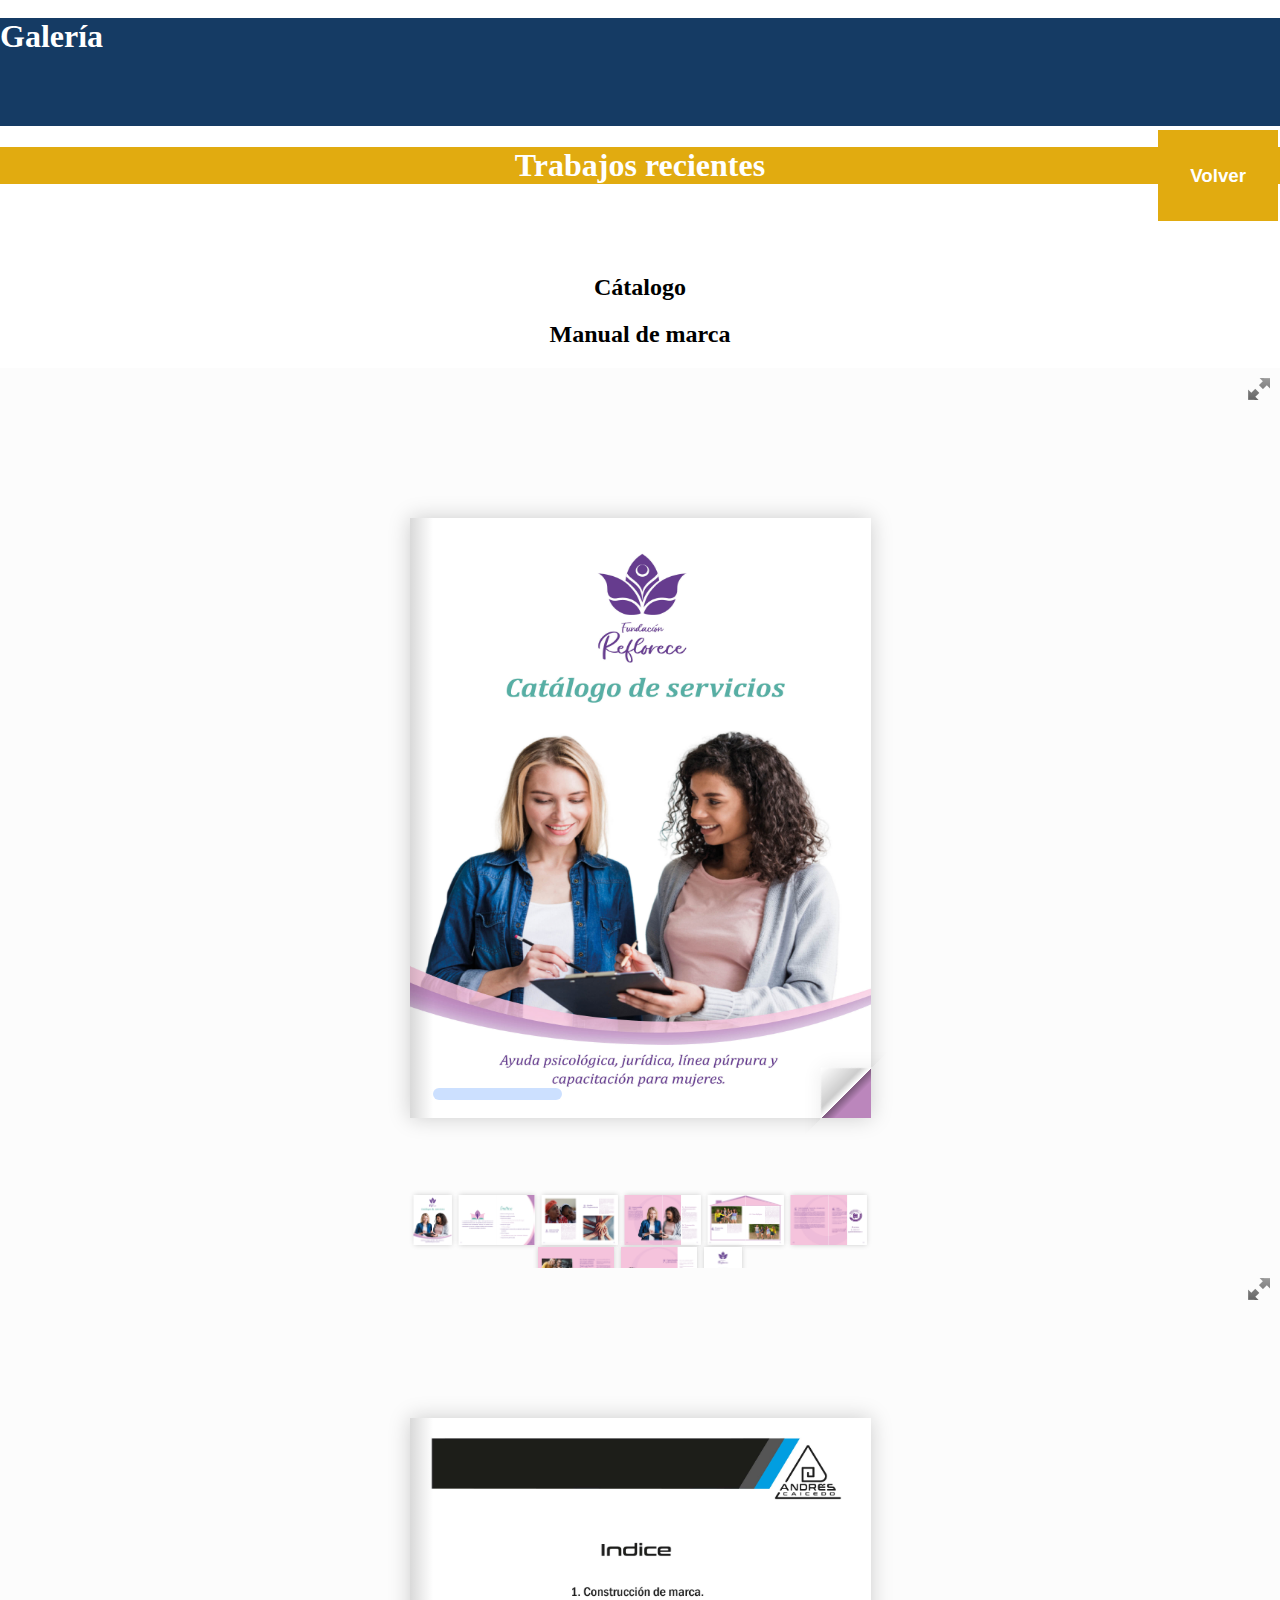
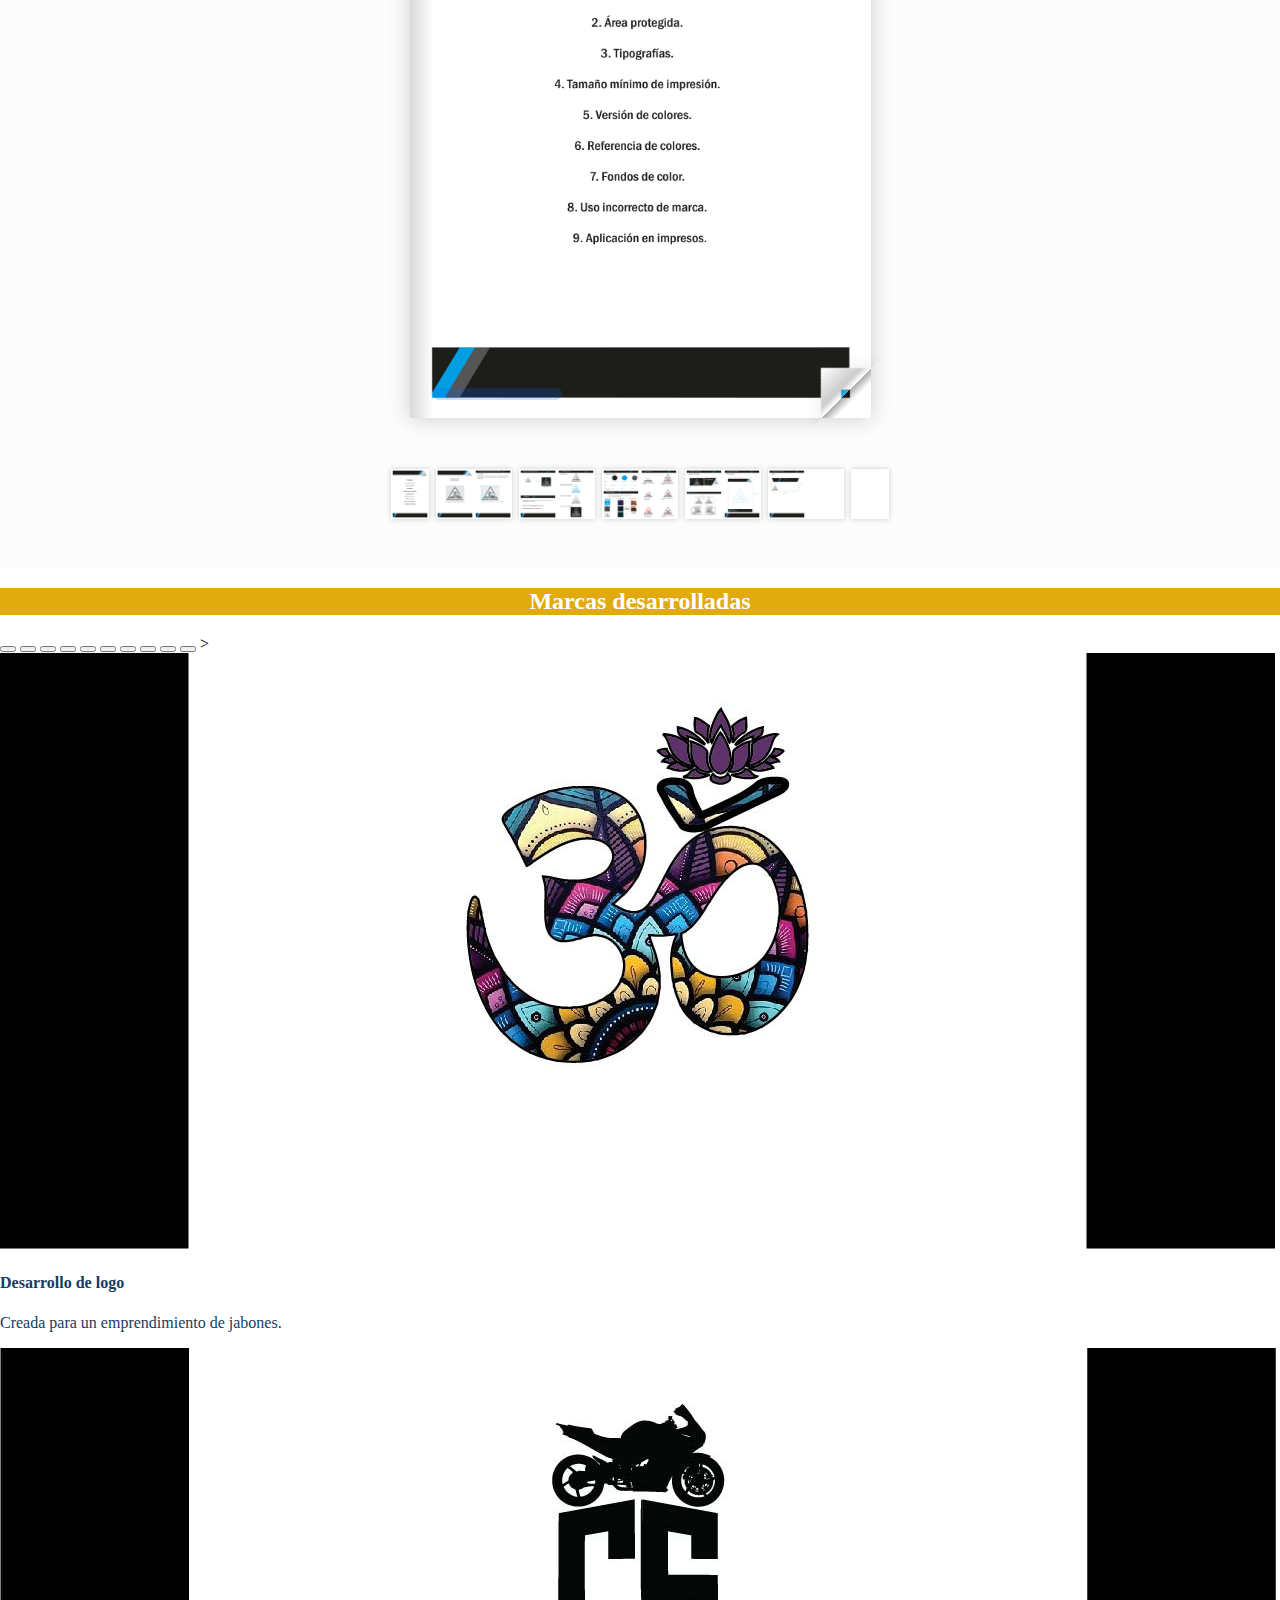
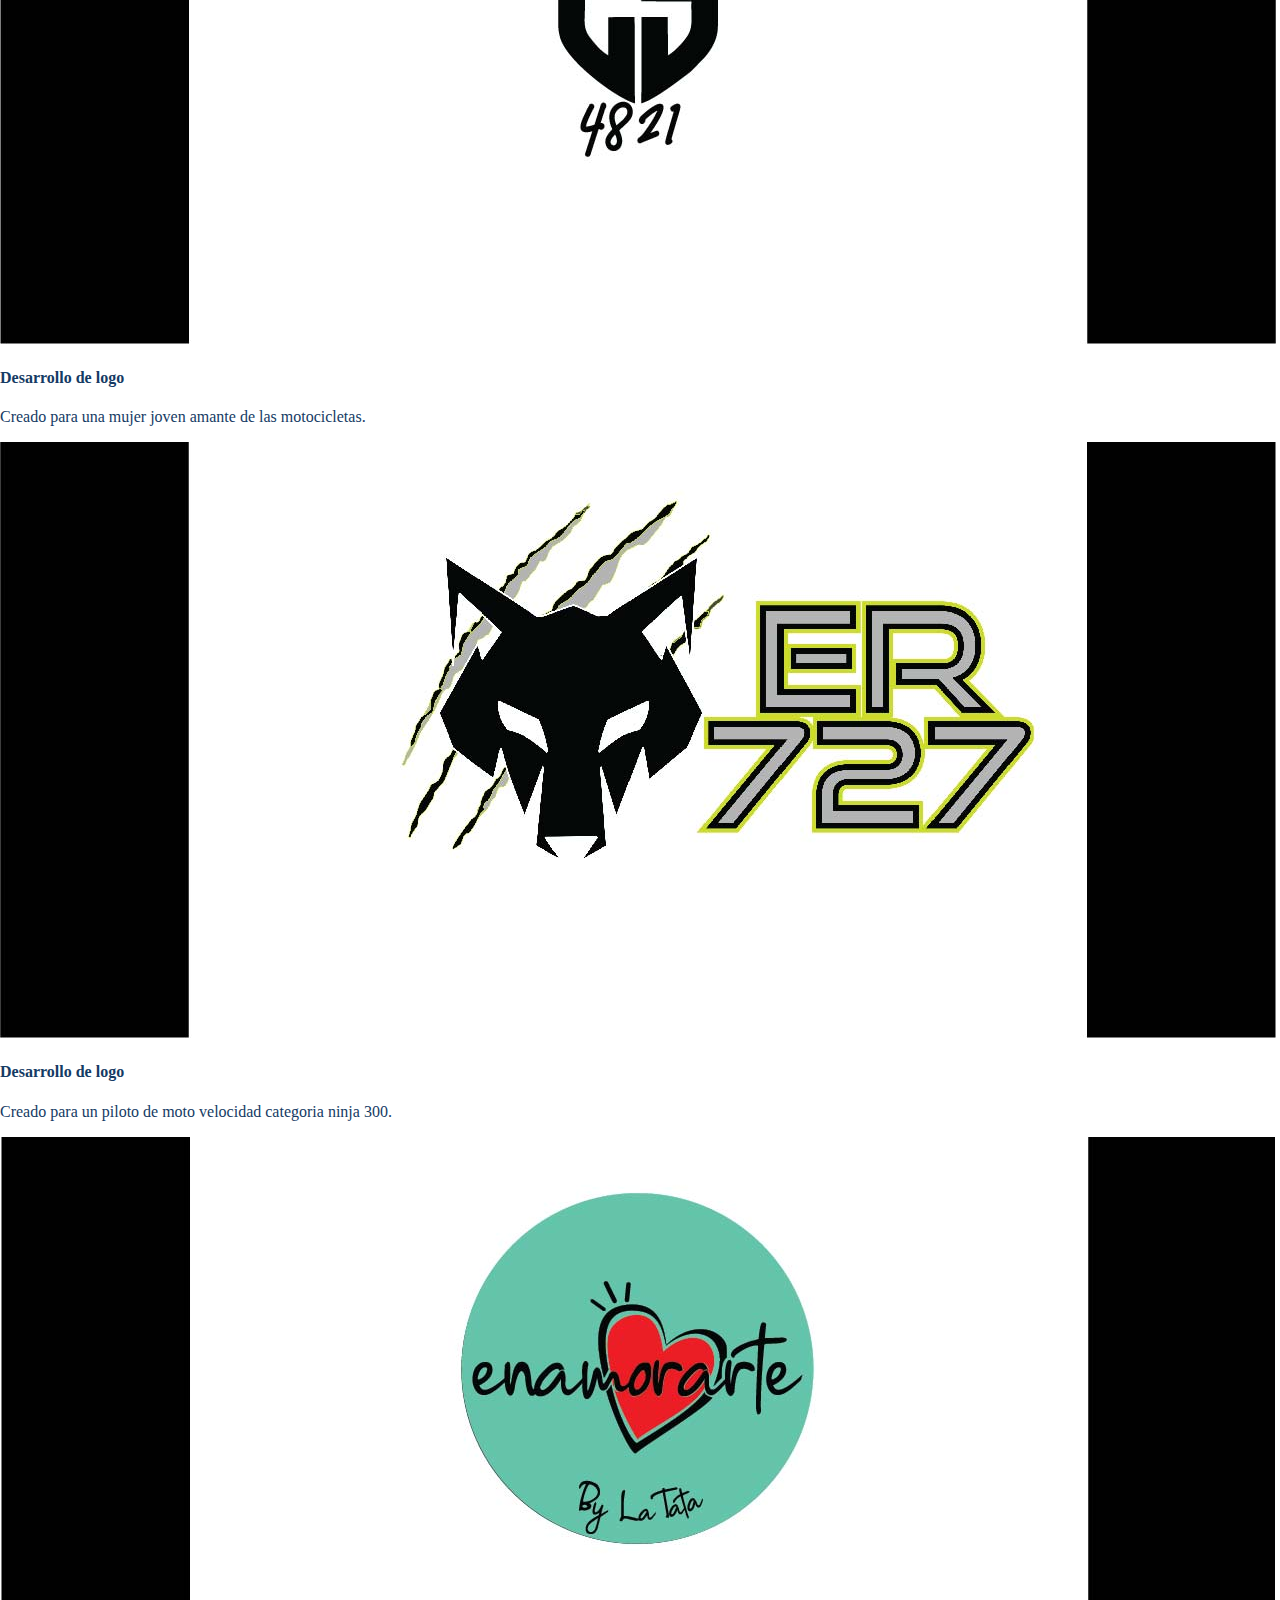
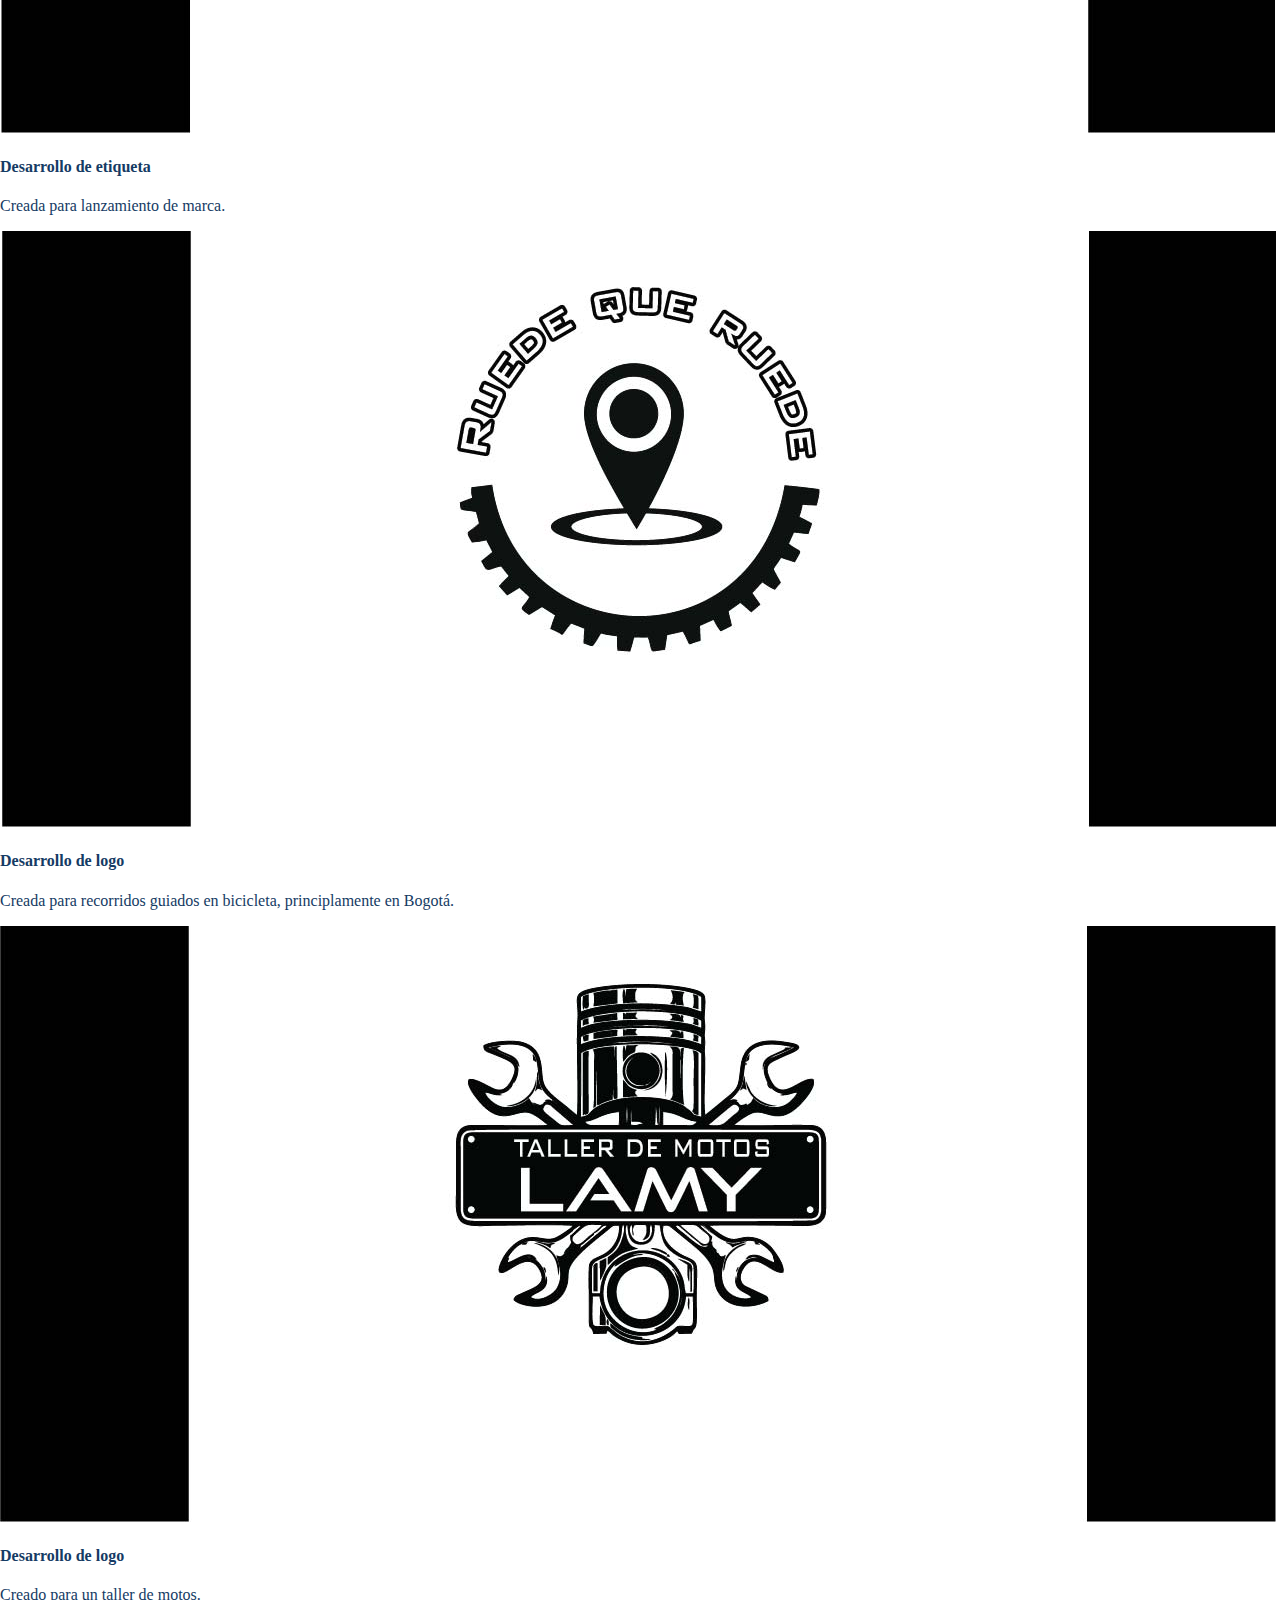
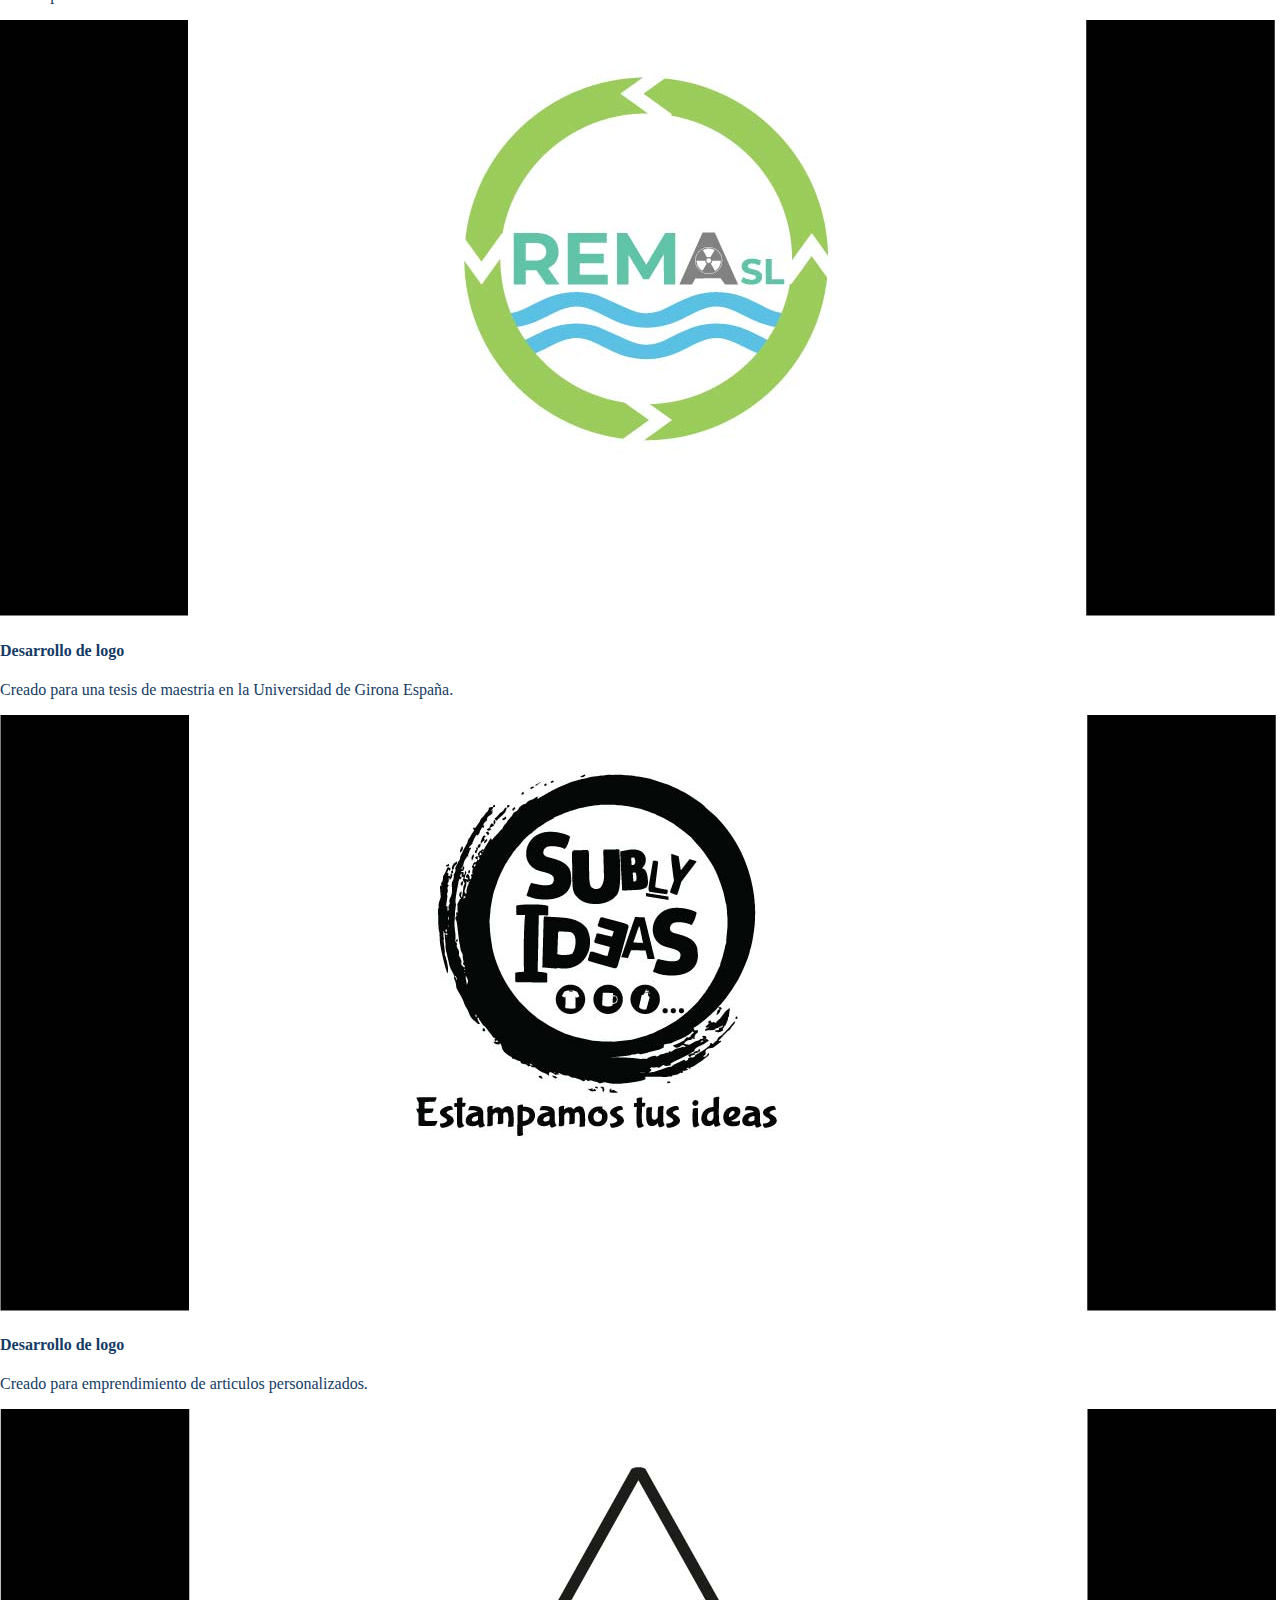
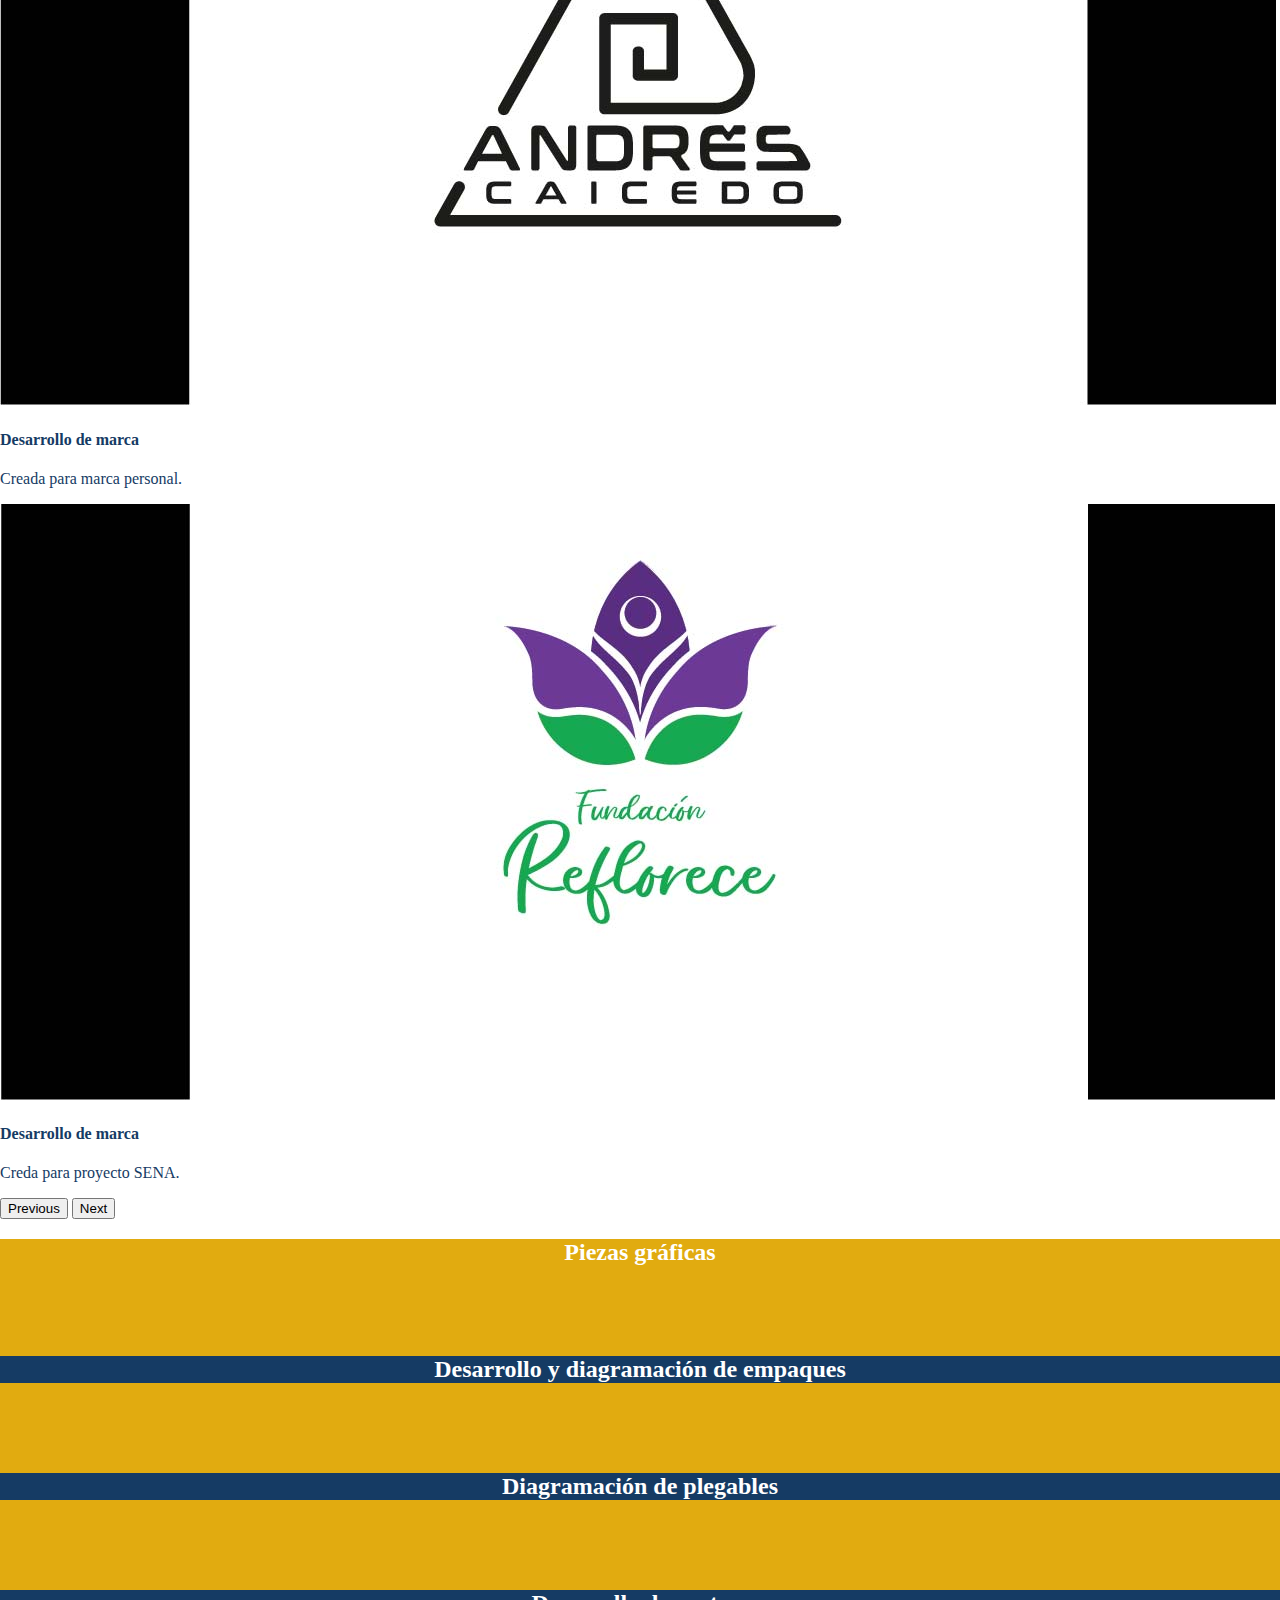
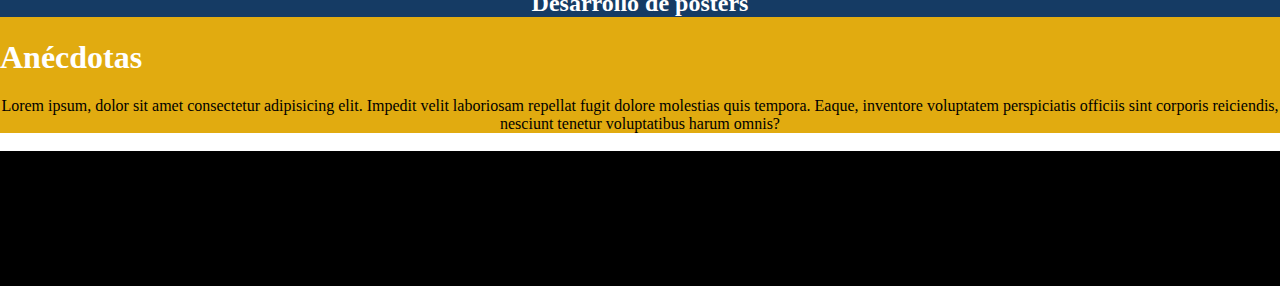
==== galeria.html @ ae02a88d "first commit" ====
<!DOCTYPE html>
<html lang="es">
<head>
    <meta charset="UTF-8">
    <meta http-equiv="X-UA-Compatible" content="IE=edge">
    <meta name="viewport" content="width=device-width, initial-scale=1.0">
    <!-- Required meta tags -->
    <meta charset="utf-8">
    <meta name="viewport" content="width=device-width, initial-scale=1">

    <!-- Bootstrap CSS -->
    <link href="https://cdn.jsdelivr.net/npm/bootstrap@5.1.3/dist/css/bootstrap.min.css" rel="stylesheet" integrity="sha384-1BmE4kWBq78iYhFldvKuhfTAU6auU8tT94WrHftjDbrCEXSU1oBoqyl2QvZ6jIW3" crossorigin="anonymous">
    <link rel="stylesheet" href="css/estilos.css">

    <title>Galería</title>
</head>
<body>
    <div class="container-fluid">
      <div class="row proyectos">
        <div class="col-9 proyectos"><h1 style="text-align: left; margin-top: 2vh ;">Galería</h1></div>
        <div class="col-3 vol">
            <a href="index.html"><button class="button" href="index.html"><h3>Volver</h3></button></a>
          </div>
        </div>
    </div>
    <div class="container-fluid"> 
    <div class="row mensaje">
        <h1 style="text-align: center">Trabajos recientes</h1>
    </div>
  
    <div class="row libro">
      <div class="col-6 reloco">
        <h2>Cátalogo</h2>
      </div>
      <div class="col-6 reloco">
        <h2>Manual de marca</h2>
      </div>
    </div>
    <div class="row">
        <div class="col-lg-6 flip">
          <iframe src="magazine1/index.html" frameborder="0" width="100% " height="100%"></iframe>
        </div>
        <div class="col-lg-6 flip">
          <iframe src="magazine/index.html" frameborder="0" width="100%" height="100%"></iframe>
        </div>
    </div>

 
<div class="row marcas">
  <div class="col-12 marcas">
    <h2 style="color: white">Marcas desarrolladas</h2>
  </div>
</div>


<div id="carouselExampleCaptions" class="carousel slide" data-bs-ride="carousel">
    <div class="carousel-indicators">
      <button type="button" data-bs-target="#carouselExampleCaptions" data-bs-slide-to="0" class="active" aria-current="true" aria-label="Slide 1"></button>
      <button type="button" data-bs-target="#carouselExampleCaptions" data-bs-slide-to="1" aria-label="Slide 2"></button>
      <button type="button" data-bs-target="#carouselExampleCaptions" data-bs-slide-to="2" aria-label="Slide 3"></button>
      <button type="button" data-bs-target="#carouselExampleCaptions" data-bs-slide-to="3" aria-label="Slide 4"></button>
      <button type="button" data-bs-target="#carouselExampleCaptions" data-bs-slide-to="4" aria-label="Slide 5"></button>
      <button type="button" data-bs-target="#carouselExampleCaptions" data-bs-slide-to="5" aria-label="Slide 6"></button>
      <button type="button" data-bs-target="#carouselExampleCaptions" data-bs-slide-to="6" aria-label="Slide 7"></button>
      <button type="button" data-bs-target="#carouselExampleCaptions" data-bs-slide-to="7" aria-label="Slide 8"></button>
      <button type="button" data-bs-target="#carouselExampleCaptions" data-bs-slide-to="8" aria-label="Slide 9"></button>
      <button type="button" data-bs-target="#carouselExampleCaptions" data-bs-slide-to="9" aria-label="Slide 10"></button>
     >
    </div>
    <div class="carousel-inner">
      <div class="carousel-item active">
        <img src="imagenes/logos-01.jpg" class="d-block w-100" alt="...">
        <div class="carousel-caption d-none d-md-block"> 
          <h4 style="color: #153B64">Desarrollo de logo </h4>
          <p  style="color: #153B64">Creada para un emprendimiento de jabones.</p>
        </div>
      </div>
      <div class="carousel-item ">
        <img src="imagenes/logos-02.jpg" class="d-block w-100" alt="...">
        <div class="carousel-caption d-none d-md-block">
          <h4 style="color: #153B64">Desarrollo de logo </h4>
          <p style="color: #153B64">Creado para una mujer joven amante de las motocicletas.</p>
        </div>
      </div>
      <div class="carousel-item">
        <img src="imagenes/logos-03.jpg" class="d-block w-100" alt="...">
        <div class="carousel-caption d-none d-md-block">
          <h4 style="color: #153B64">Desarrollo de logo</h4>
          <p style="color: #153B64">Creado para un piloto de moto velocidad categoria ninja 300.</p>
        </div>
      </div>
      <div class="carousel-item">
        <img src="imagenes/logos-04.jpg" class="d-block w-100" alt="...">
        <div class="carousel-caption d-none d-md-block">
          <h4 style="color: #153B64">Desarrollo de etiqueta</h4>
          <p style="color: #153B64">Creada para lanzamiento de marca.</p>
        </div>
      </div>
      <div class="carousel-item">
        <img src="imagenes/logos-05.jpg" class="d-block w-100" alt="...">
        <div class="carousel-caption d-none d-md-block">
          <h4 style="color: #153B64">Desarrollo de logo</h4>
          <p style="color: #153B64">Creada para recorridos guiados en bicicleta, principlamente en Bogotá.</p>
        </div>
      </div>
      <div class="carousel-item">
        <img src="imagenes/logos-06.jpg" class="d-block w-100" alt="...">
        <div class="carousel-caption d-none d-md-block">
          <h4 style="color: #153B64">Desarrollo de logo</h4>
          <p style="color: #153B64">Creado para un taller de motos.</p>
        </div>
      </div>
      <div class="carousel-item">
        <img src="imagenes/logos-07.jpg" class="d-block w-100" alt="...">
        <div class="carousel-caption d-none d-md-block">
          <h4 style="color: #153B64">Desarrollo de logo</h4>
          <p style="color: #153B64">Creado para una tesis de maestria en la Universidad de Girona España.</p>
        </div>
      </div>
      <div class="carousel-item">
        <img src="imagenes/logos-08.jpg" class="d-block w-100" alt="...">
        <div class="carousel-caption d-none d-md-block">
          <h4 style="color: #153B64">Desarrollo de logo</h4>
          <p style="color: #153B64">Creado para emprendimiento de articulos personalizados.</p>
        </div>
      </div>
      <div class="carousel-item">
        <img src="imagenes/logos-09.jpg" class="d-block w-100" alt="...">
        <div class="carousel-caption d-none d-md-block">
          <h4 style="color: #153B64">Desarrollo de marca</h4>
          <p style="color: #153B64">Creada para  marca personal.</p>
        </div>
      </div>
      <div class="carousel-item">
        <img src="imagenes/logos-10.jpg" class="d-block w-100" alt="...">
        <div class="carousel-caption d-none d-md-block">
          <h4 style="color: #153B64">Desarrollo de marca</h4>
          <p style="color: #153B64">Creda para proyecto SENA.</p>
        </div>
      </div>
    </div>
    <button class="carousel-control-prev" type="button" data-bs-target="#carouselExampleCaptions" data-bs-slide="prev">
      <span class="carousel-control-prev-icon" aria-hidden="true"></span>
      <span class="visually-hidden">Previous</span>
    </button>
    <button class="carousel-control-next" type="button" data-bs-target="#carouselExampleCaptions" data-bs-slide="next">
      <span class="carousel-control-next-icon" aria-hidden="true"></span>
      <span class="visually-hidden">Next</span>
    </button>
  </div>
  <div class="container-fluid"> 
  <div class="row marcas">
    <div class="col-12 marcas">
      <h2 style="color: white">Piezas gráficas</h2>
    </div>
    <div class="row libro">
      <div class="col-4 pd">
        <h2 style="color:white">Desarrollo y diagramación de empaques</h2>
      </div>
      <div class="row libro">
        <div class="col-4 pd">
          <h2 style="color:white">Diagramación de plegables</h2>
        </div>
    </div>
    <div class="row libro">
      <div class="col-4 pd">
        <h2 style="color:white">Desarrollo de posters</h2>
      </div>
  </div>
  </div>

  


  <div class="container-fluid"> 
    <div class="row mensaje">
        <h1 style="text-align: left">Anécdotas</h1>
    </div>
  </div>
  
  <div class="row facultades1">
    <div class="col-lg-12">
        <p>
            Lorem ipsum, dolor sit amet consectetur adipisicing elit. Impedit velit laboriosam repellat fugit dolore molestias quis tempora. Eaque, inventore voluptatem perspiciatis officiis sint corporis reiciendis, nesciunt tenetur voluptatibus harum omnis?
        </p>
    </div>
  </div> 
  
</div>
<div class="container-fluid"> 
<div class="row final"></div>
</div>

  
<script src="https://cdn.jsdelivr.net/npm/bootstrap@5.1.3/dist/js/bootstrap.bundle.min.js" integrity="sha384-ka7Sk0Gln4gmtz2MlQnikT1wXgYsOg+OMhuP+IlRH9sENBO0LRn5q+8nbTov4+1p" crossorigin="anonymous"></script>
</body>
---- css/estilos.css ----
* {
    box-sizing: border-box;
}
body{
    margin: auto;
    
}
.caja{

    text-align: center;
    background-color: black;
    width: 100%;

} 
.ps{
    background-color:aquamarine ;
    height: 10vh;
}
.ai{
    background-color:rgb(213, 224, 10) ;
    height: 10vh;
}
.programas{
    margin-top: 5vh;
}
.titulo{
    margin-bottom: 2vh;
    background-color: #153B64 
}
.iconos1{
    margin-top: 9vh;
}
.numero{
    margin-top: 3vh;
}
.titulo1{
    margin-bottom: 5vh;
    background-color:#E1AB10 
}
.facultades{
height:30vh;

text-align: center;
}
.facultades1{

   
  
   
    }
.facul{
   
    margin-top: 5vh;
    margin-bottom: 5vh;
    background-color: #153B64 
}    
h1{
    color: white;
    text-align: center;
}
.video{
    margin-top:1vh;
   text-align: center;
   height: 70vh;
   margin-bottom: 1vh;
}

.mensaje{
    margin-top: 1vh;
    margin-bottom: 1vh;
    background-color: #E1AB10
    
} 
.mensajetex{
    margin-top: 5vh;
    margin-bottom: 5vh;
} 
.contactos{
    margin-top: 1vh;
    margin-bottom: 2vh;
    background-color: #153B64
     
}
.contactos1{
    background-color: #153B64;
    height: 27vh;
    justify-content: center;
}
h3{
    color: white;
}
.iconos{
    text-align: center;
    margin-top: 1vh;
    background-color: #153B64;
    height: 20vh;
}
.proyectos{
    background-color: #153B64;
    height:12vh;
    text-align: left;
}
.button {
    background-color: #E1AB10;
    border: none;
    color: white;
    padding: 16px 32px;
    text-align: center;
    font-size: 16px;
    margin: 4px 2px;
    opacity: 1;
    transition: 0.3s;
    display: inline-block;
    text-decoration: none;
    cursor: pointer;
  }
  
  .button:hover {background-color: #153B64}
.sobremi1{
    background-color: #E1AB10;
    margin-top: 5vh;
    margin-bottom: 5vh;
  }
  .laboral{

  

  }
  .trabajos{
    background-color: #153B64;
  }
  #uno{
    width: 45%;
    position: absolute;
    left: 0;
    top: 0;
    z-index: 1;
    animation-duration: 1s;
    margin-top: 5vh;
    margin-left: 60vh;
}
#dos{
    width: 45%;
    position: absolute;
    left: 0;
    top: 0;
    z-index: 2;
    animation-duration: 2s;
    margin-top: 5vh;
    margin-left: 60vh;
}
#tres{
    width: 45%;
    position: absolute;
    left: 0;
    top: 0;
    z-index: 3;
    animation-duration: 2s;
    margin-top: 5vh;
    margin-left: 60vh;
}
#cuatro{
    width: 45%;
    position: absolute;
    left: 0;
    top: 0;
    z-index: 4;
    animation-duration: 2s;
    margin-top: 5vh;
    margin-left: 60vh;
}
.foto{
    background-color: #E1AB10;
    height: 80vh;

}
.yo{
   margin-top: 10vh;
  
}
.slogan{
    background-color: white;
    
}
.foto1{

}
.academico{
 
  
   
}
.academico1{
    background-color: #E1AB10;
    margin-bottom: 3vh;
    margin-top: 3vh;
}
h5{
    margin-top: 3vh;
}
.trabajos{
    background-color: #E1AB10;
    height: 14vh;

}
.trabajos1{
    background-color: #153B64;
    height: 7vh;
}
.trabajos2{
    background-color:blueviolet;
    height: 7vh;
}
.final{
    background-color: black;
    height: 15vh;
}
.blandas{
    text-align: center;
}
.vol{
    text-align: right;
}
.flip{
    text-align: center;
    height: 100vh;
}
.libro{
   margin-top: 10vh;
   text-align: center;
}
.marcas{
    margin-top:2vh;
    text-align: center;
    margin-bottom:2vh;
    background-color:#E1AB10 ;
}
.pd{
    background-color: #153B64;
}
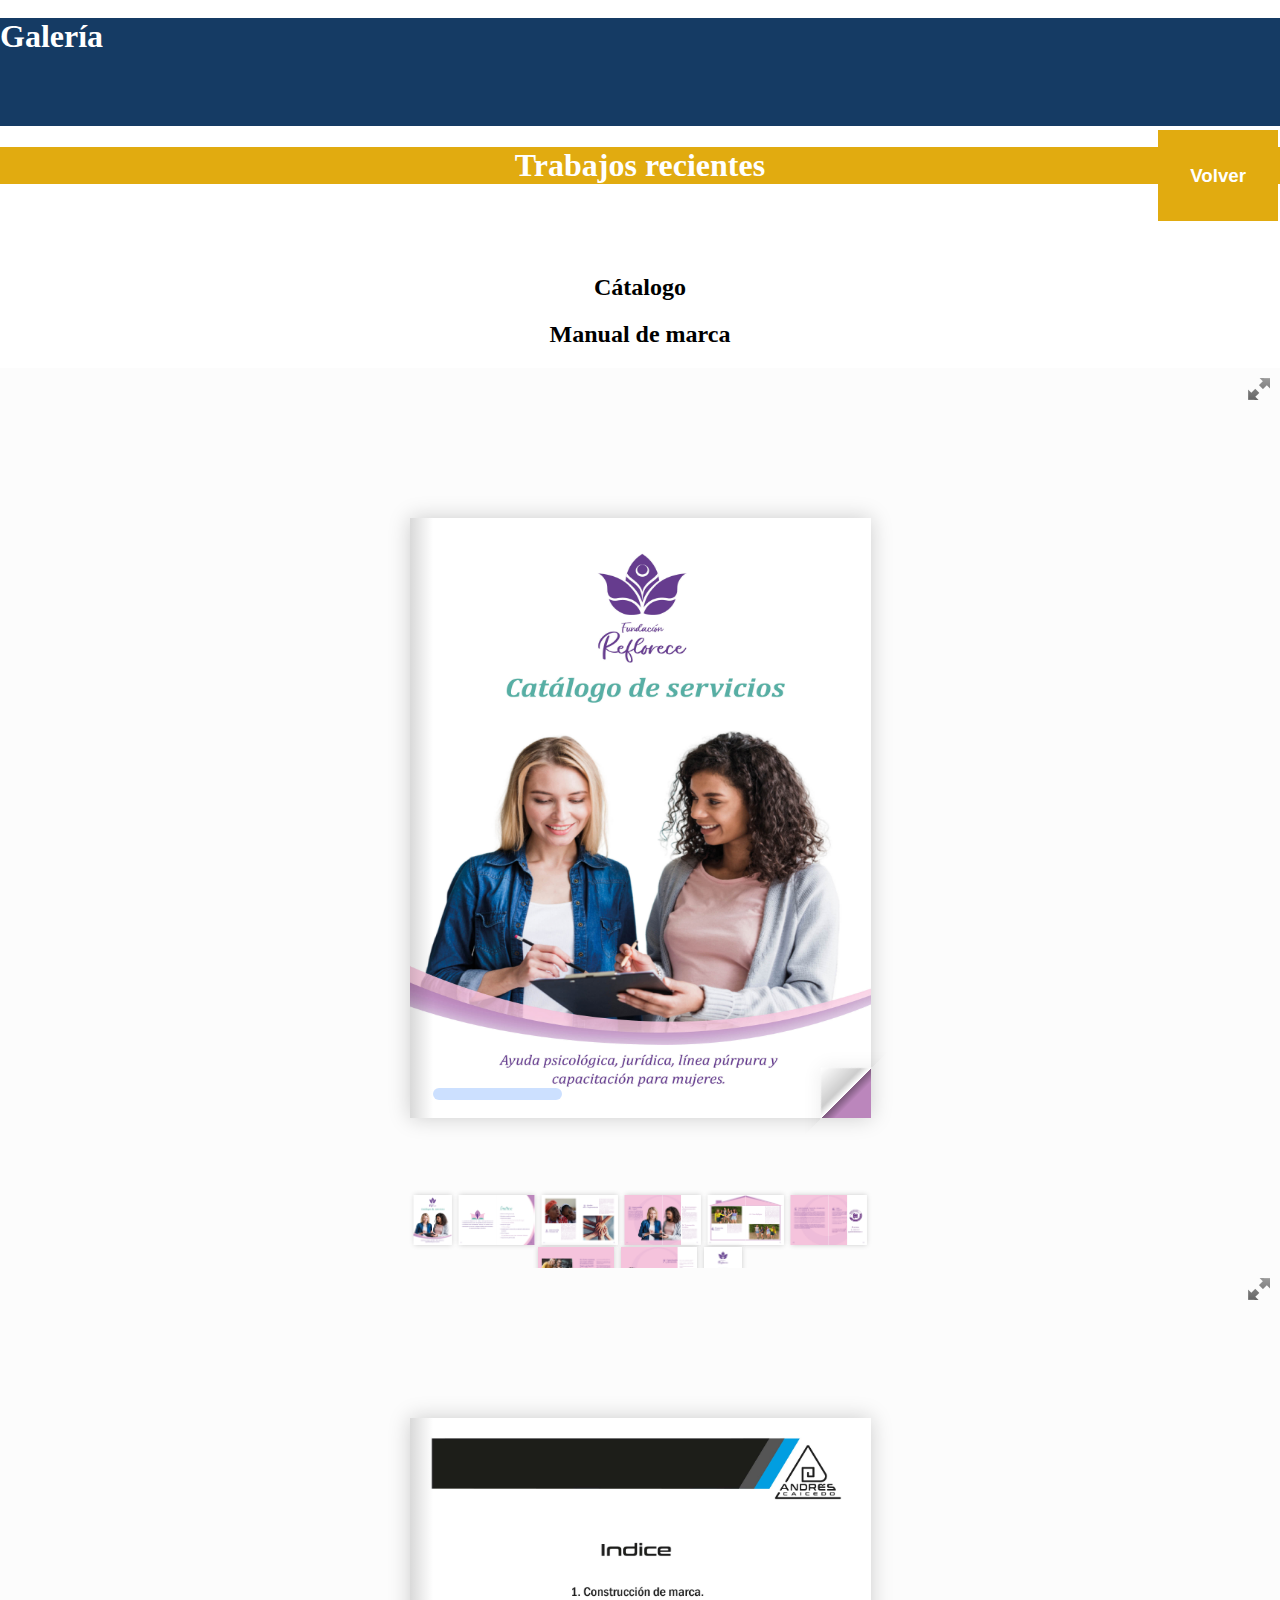
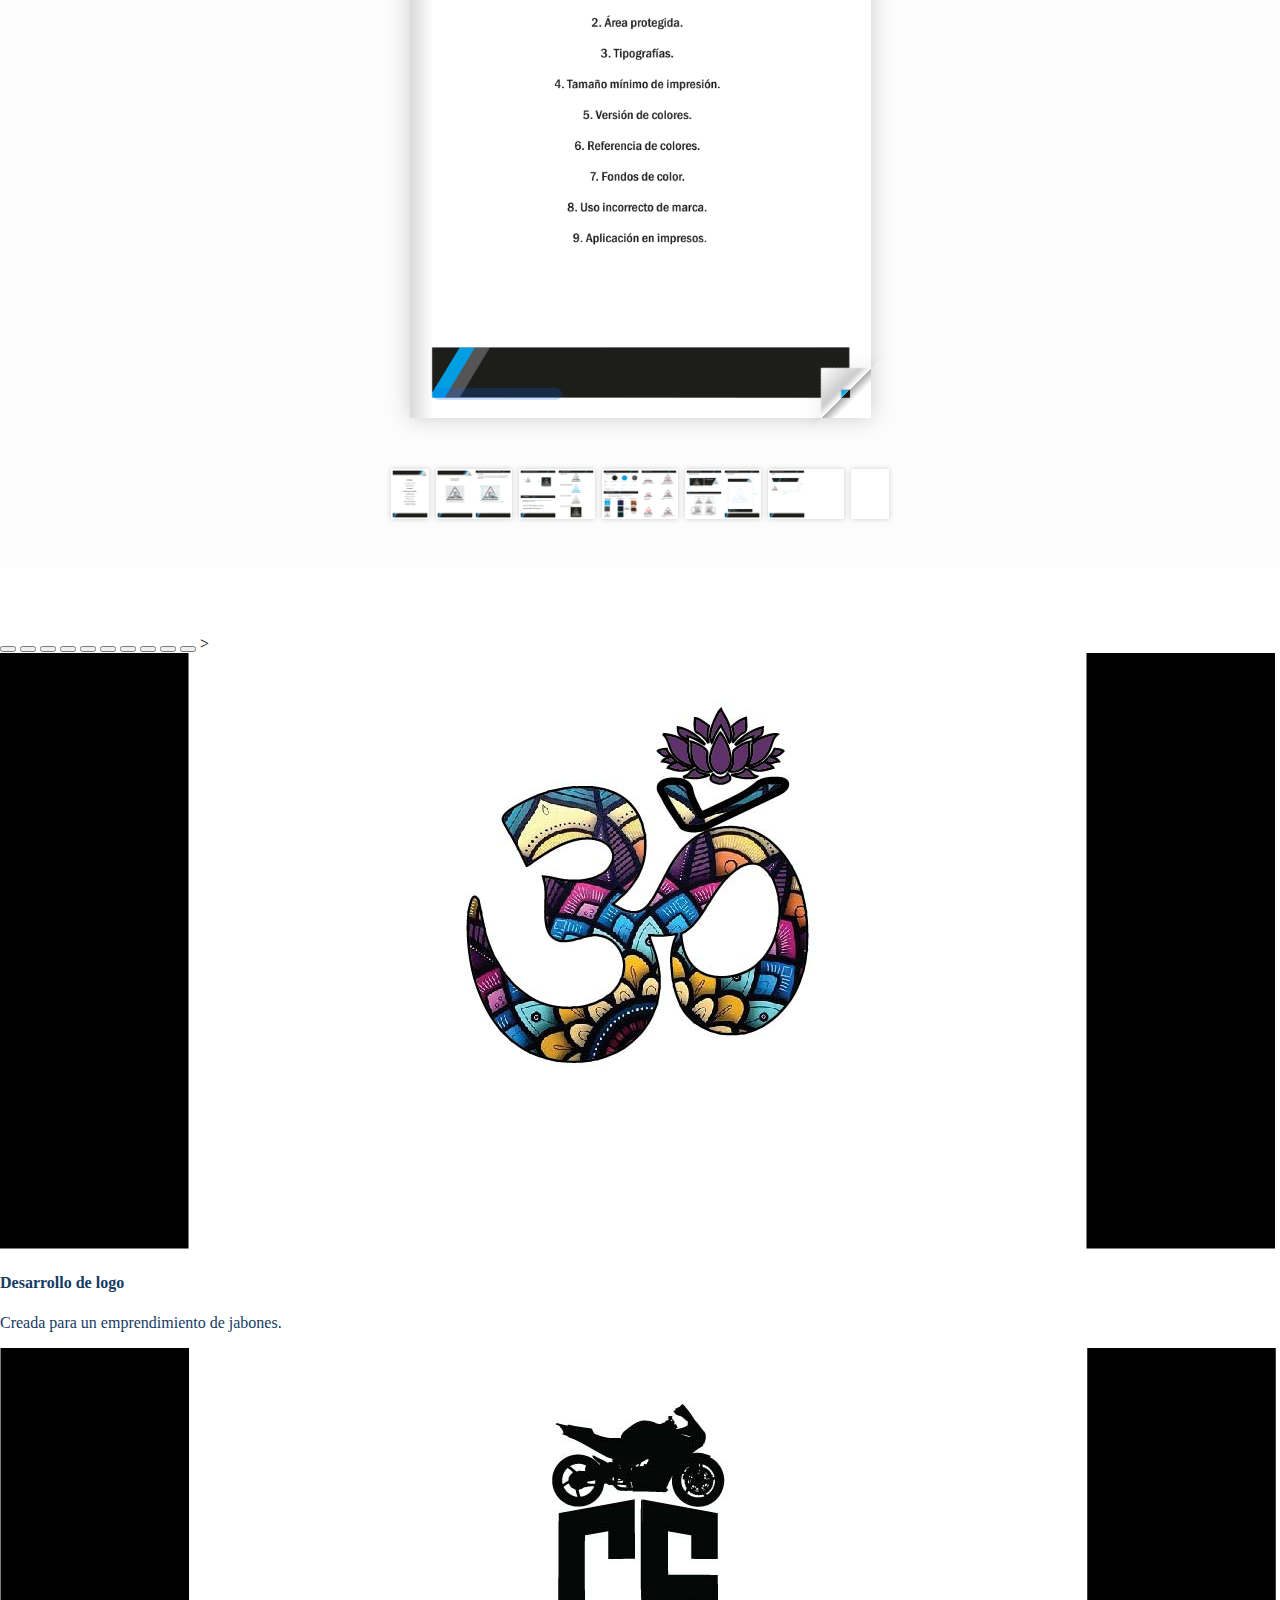
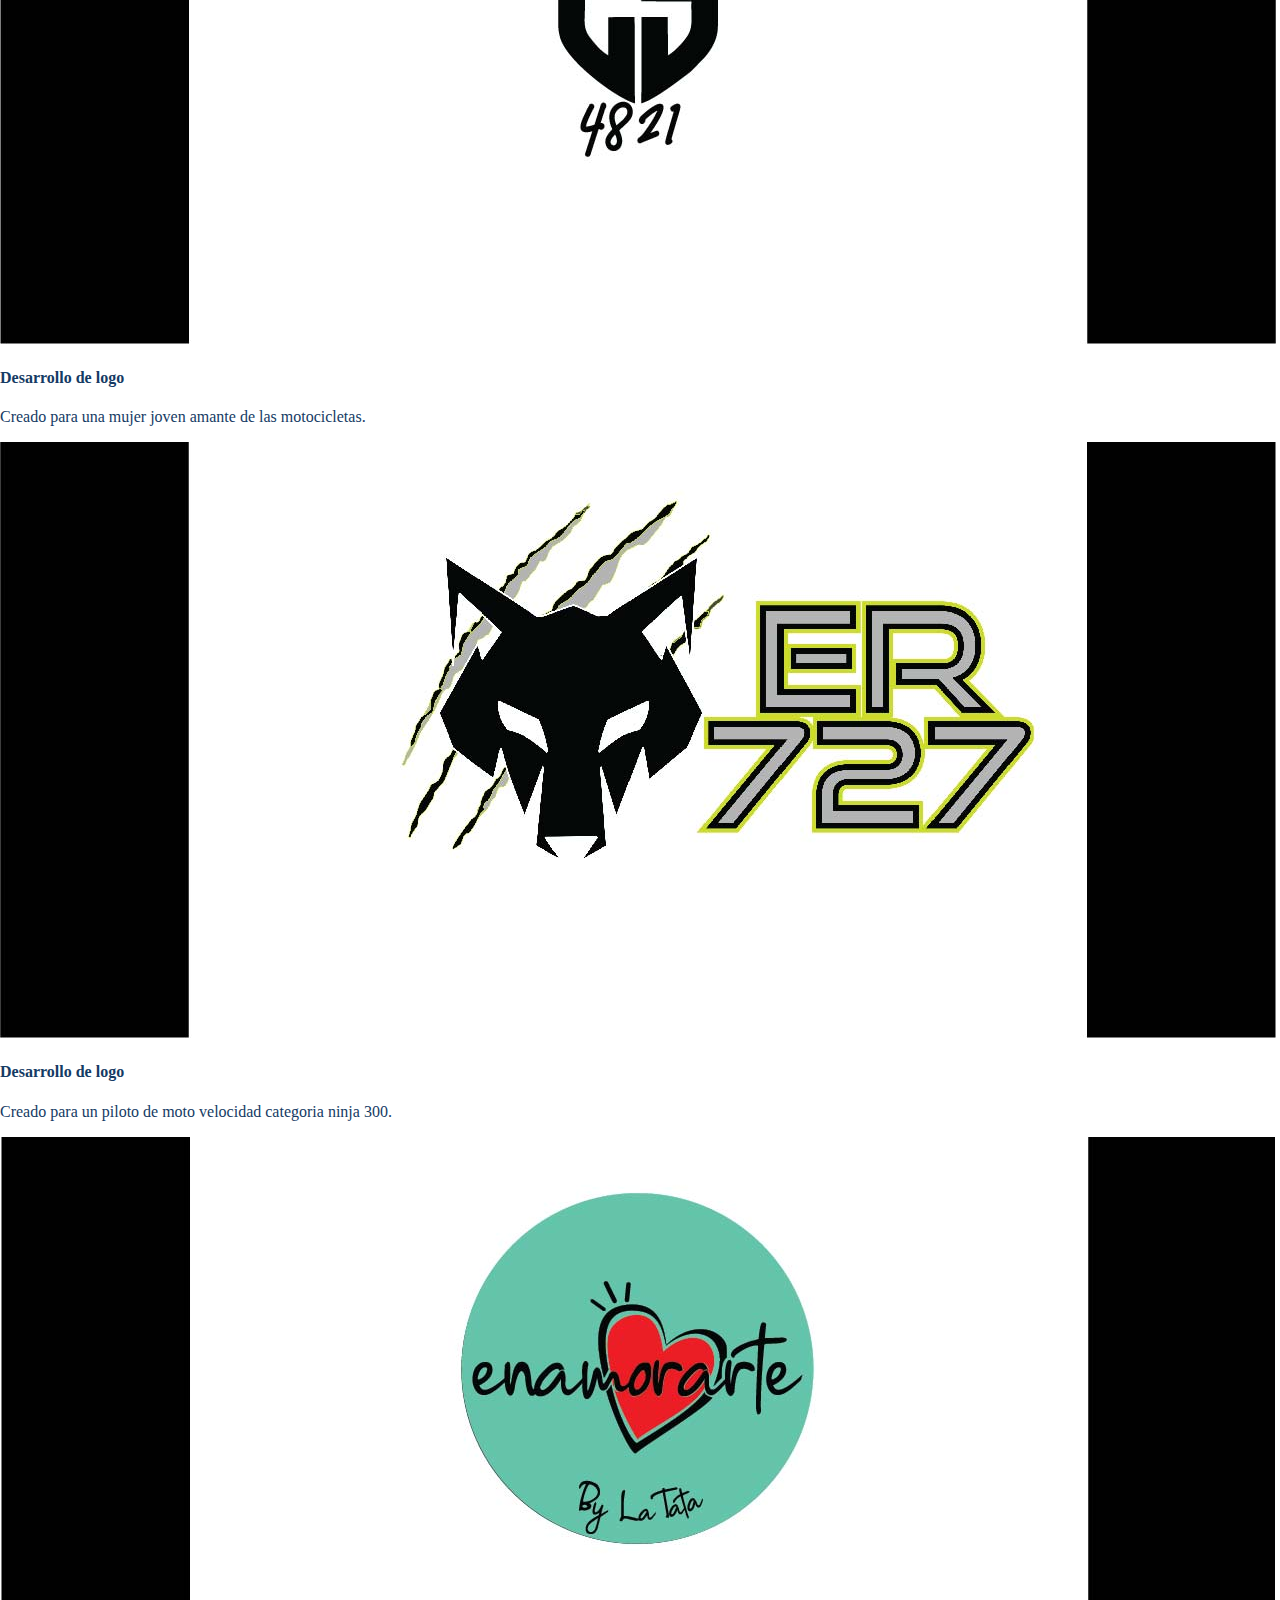
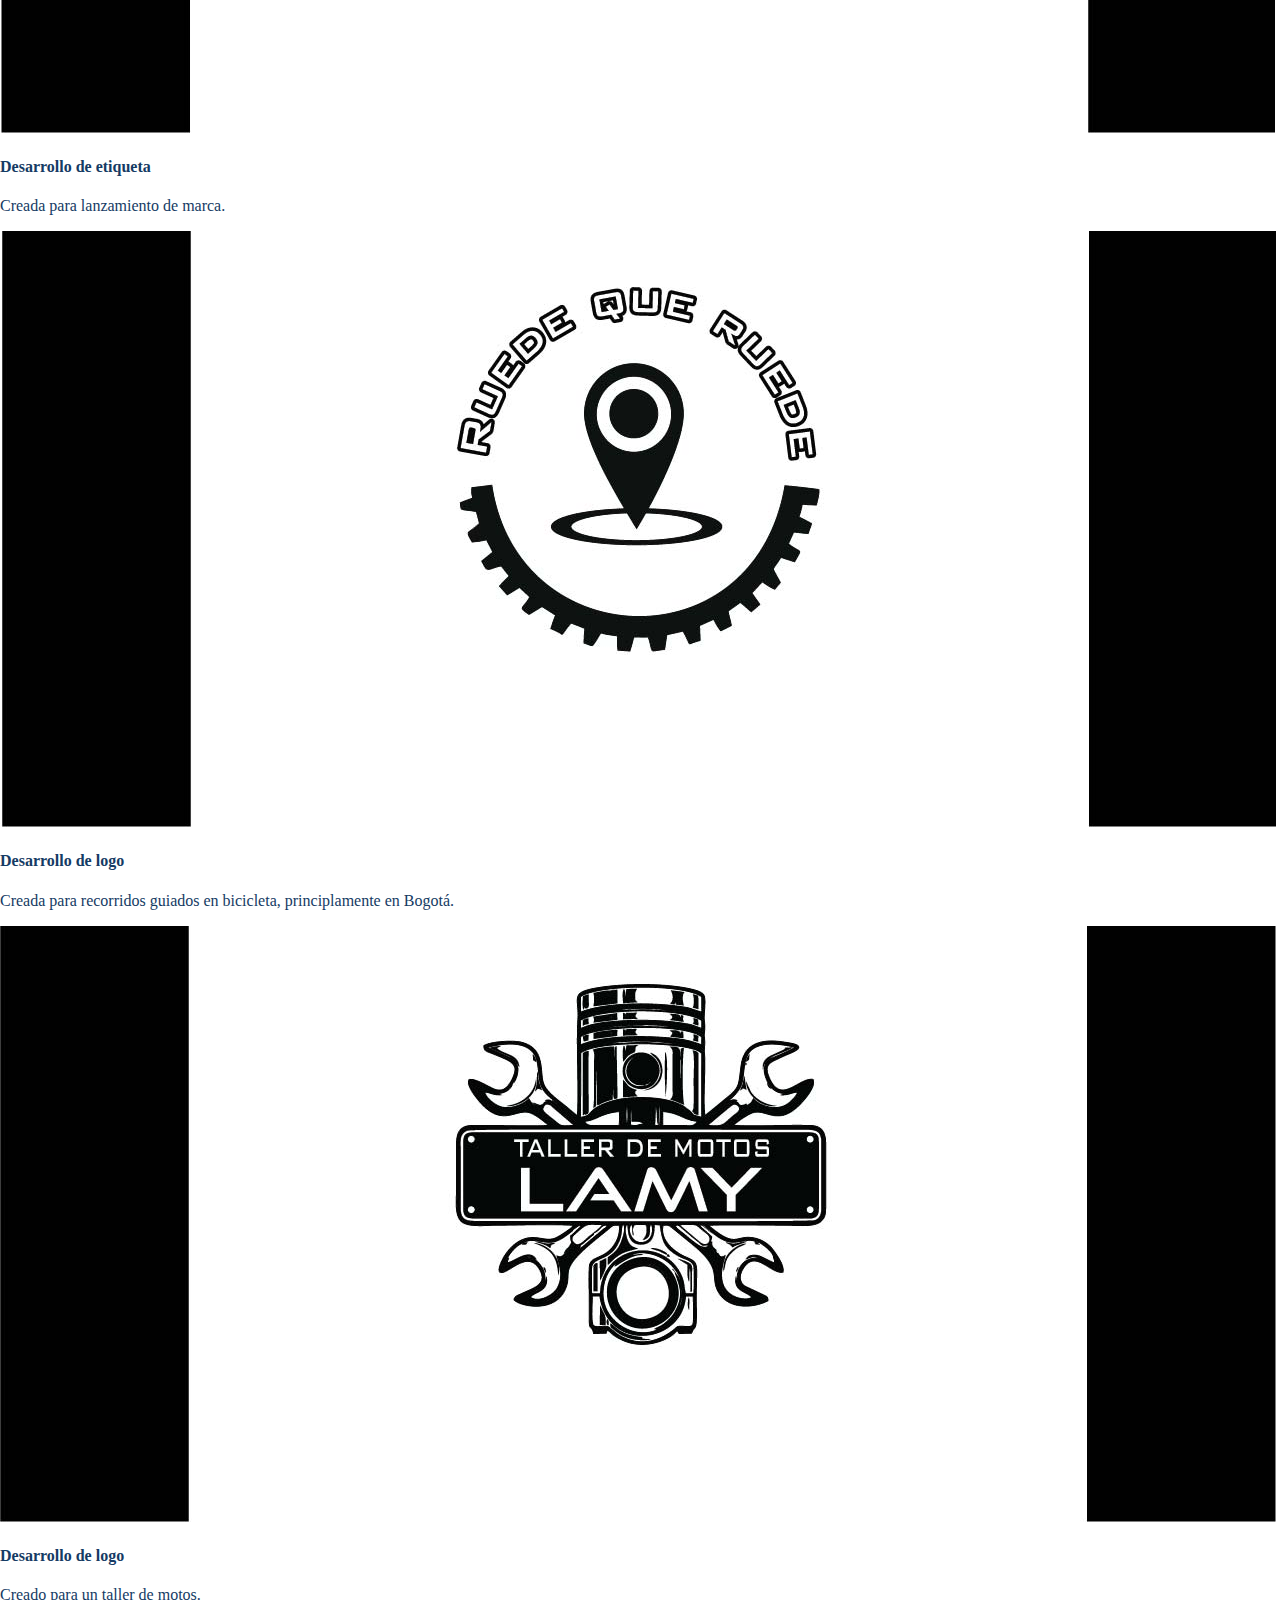
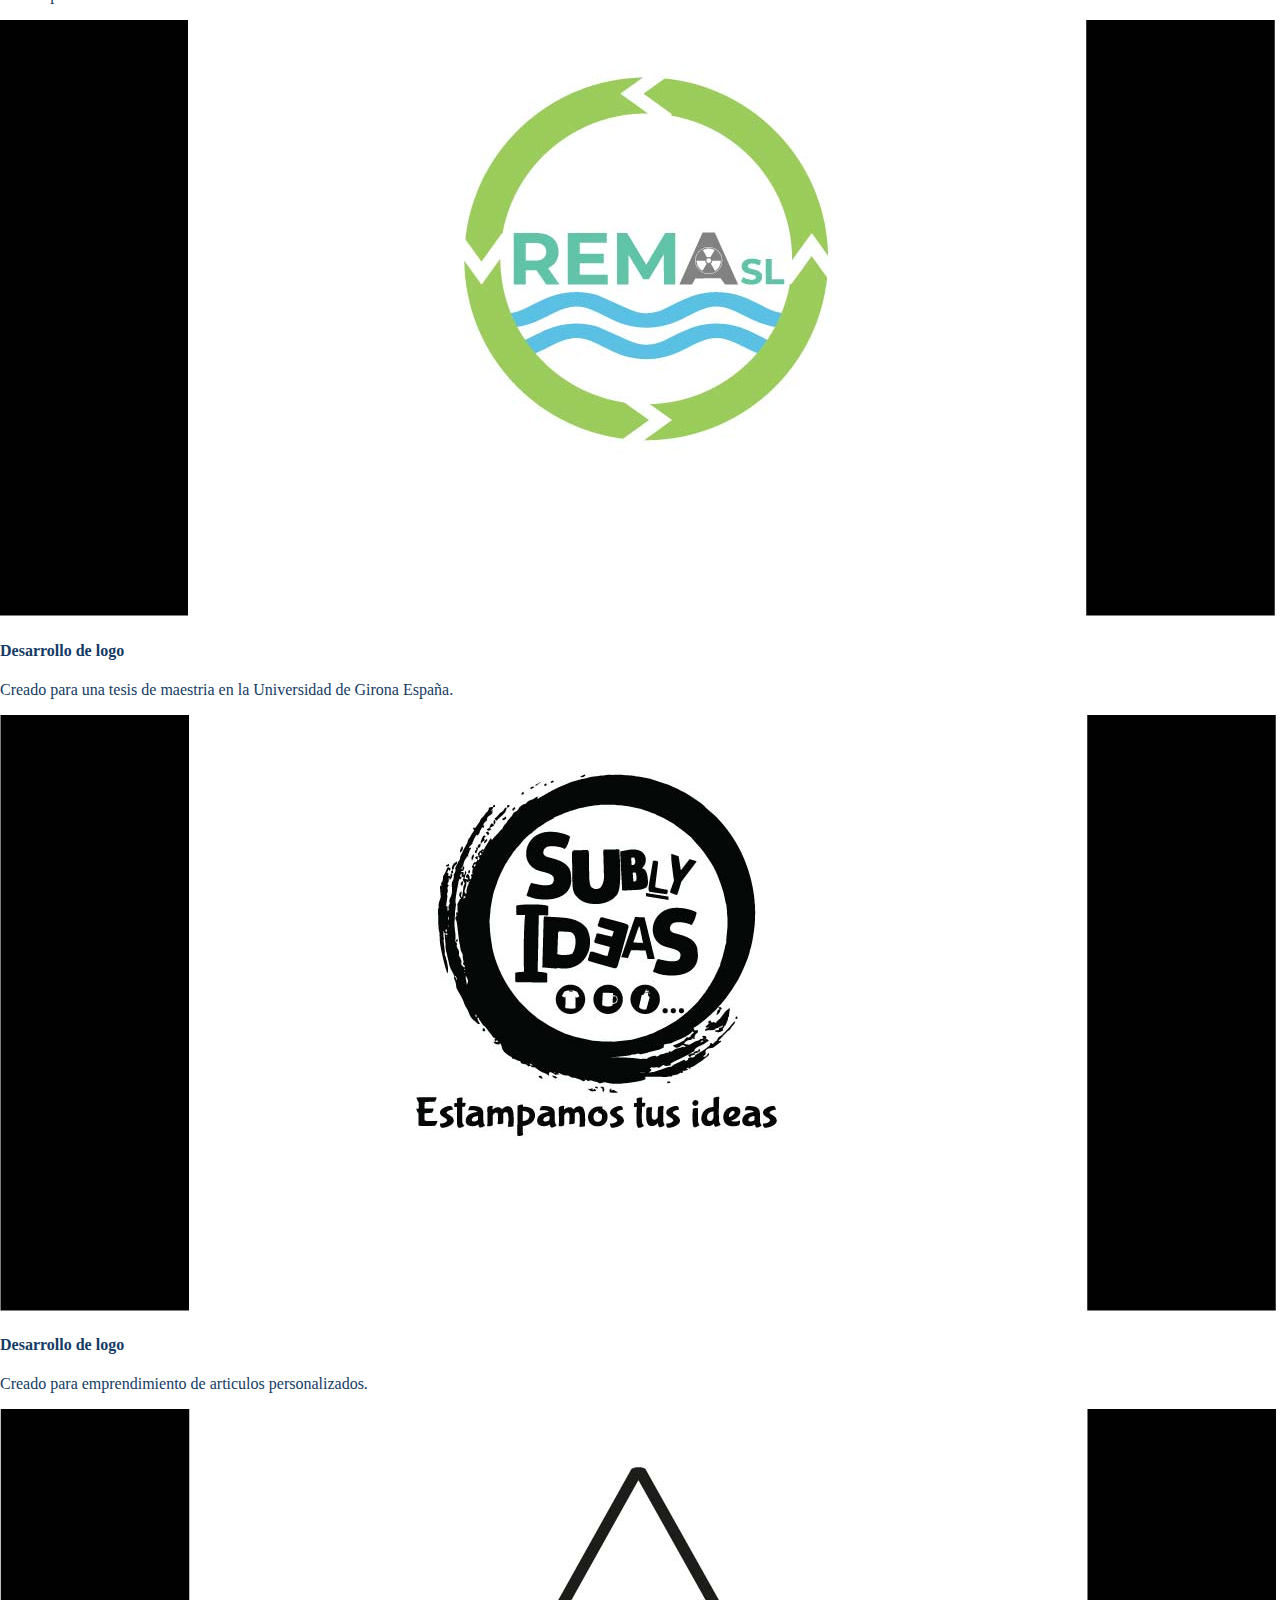
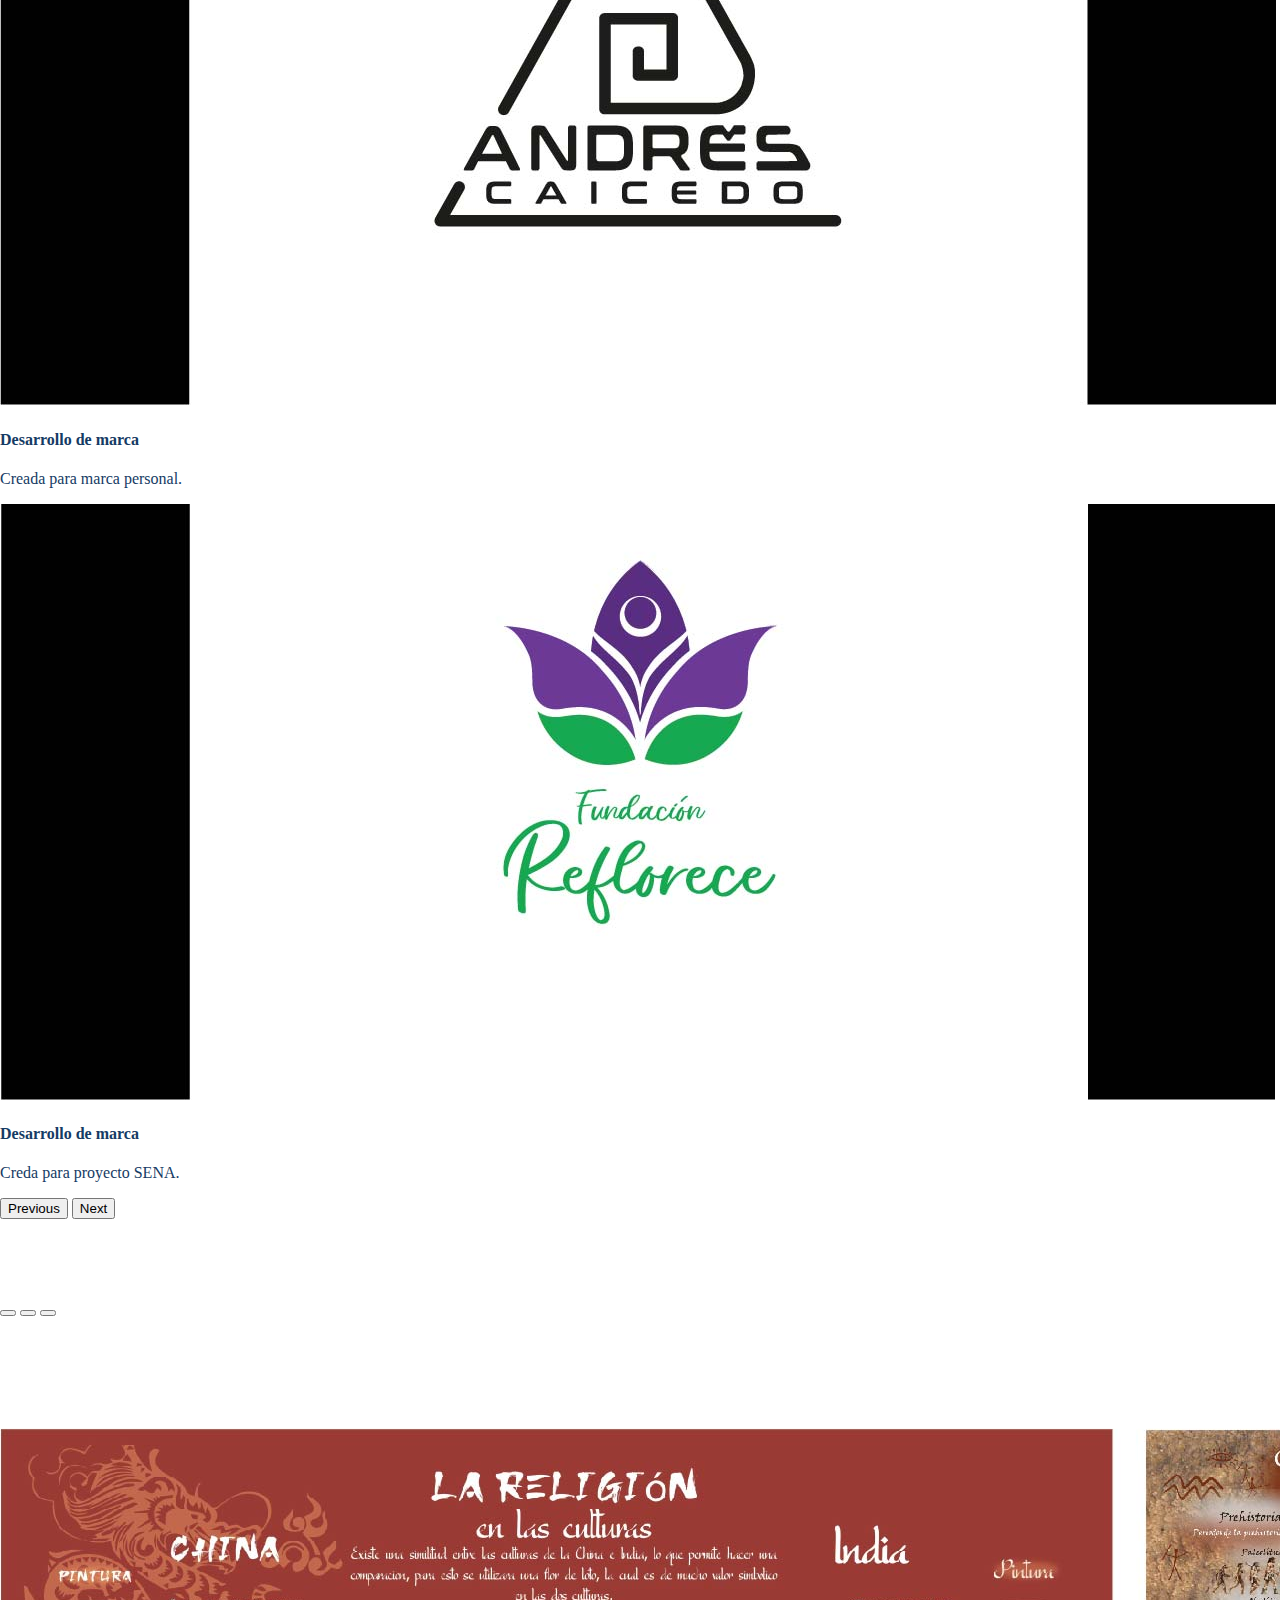
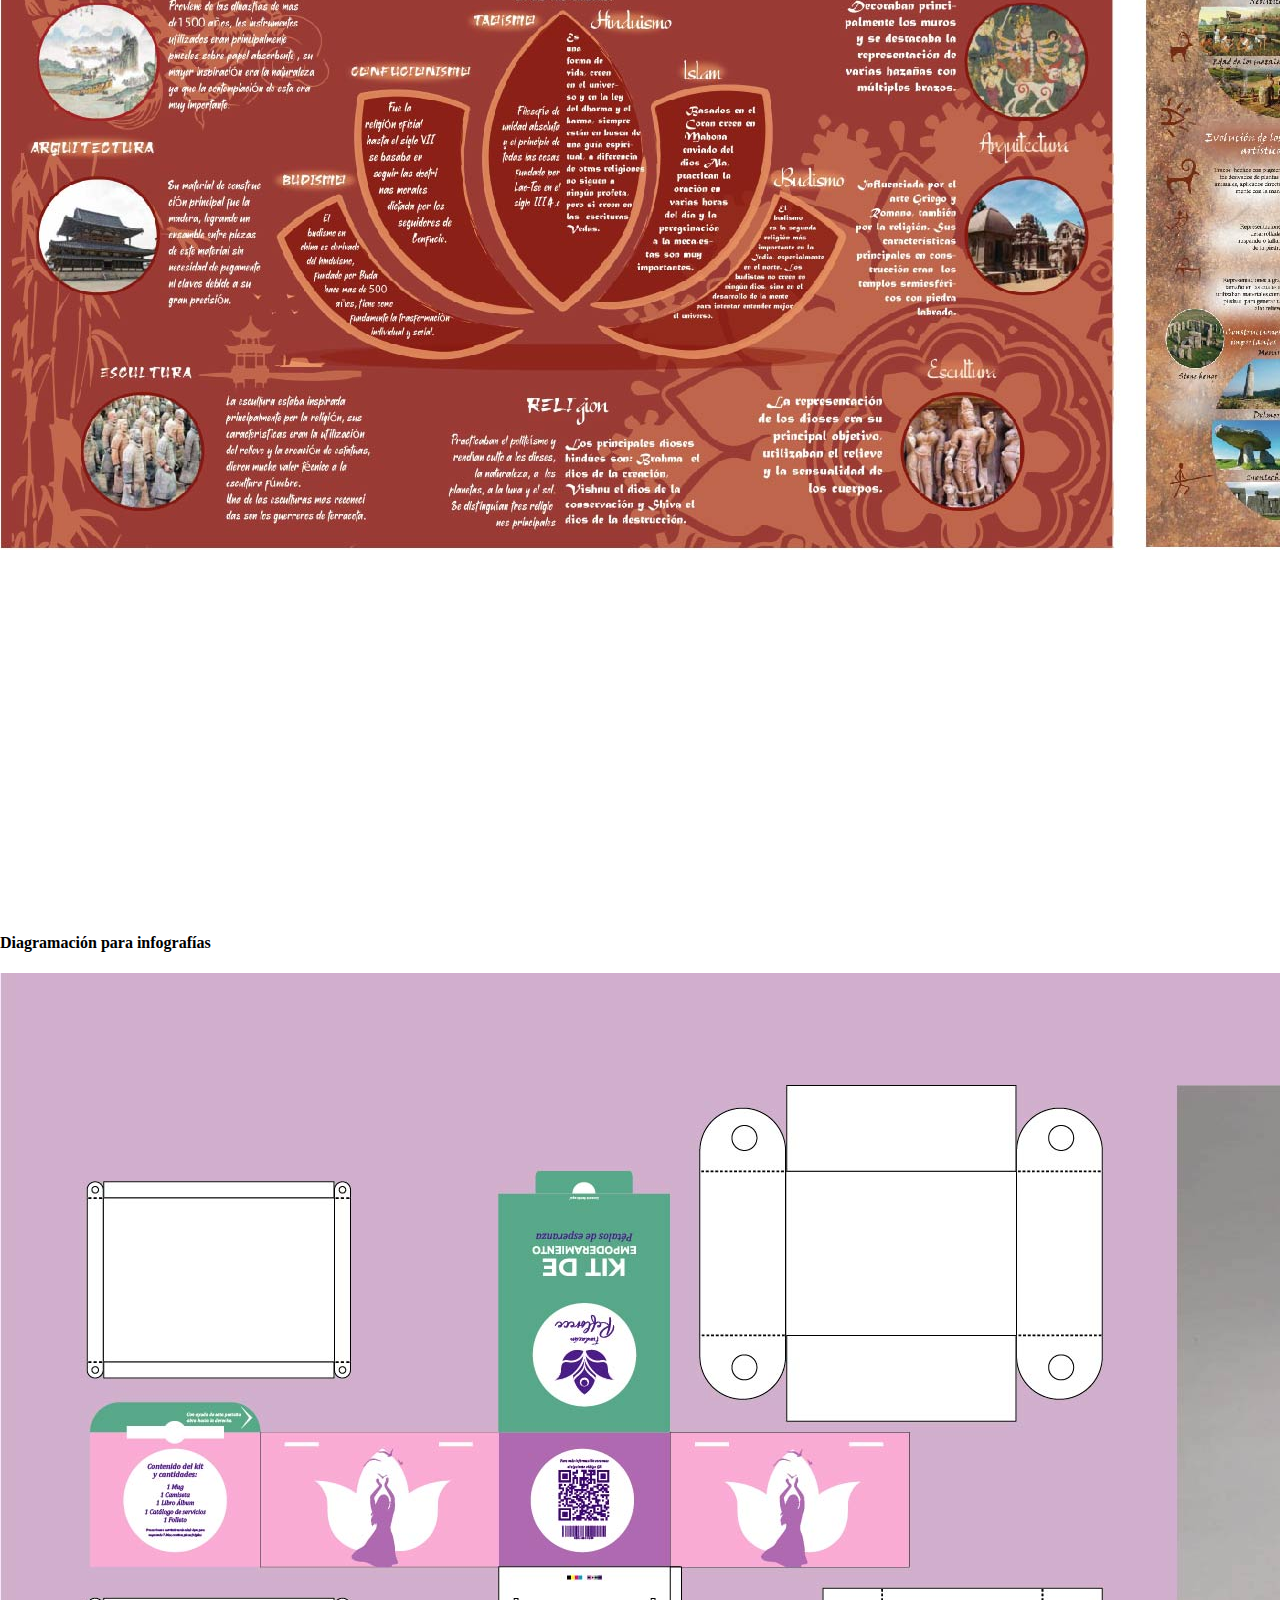
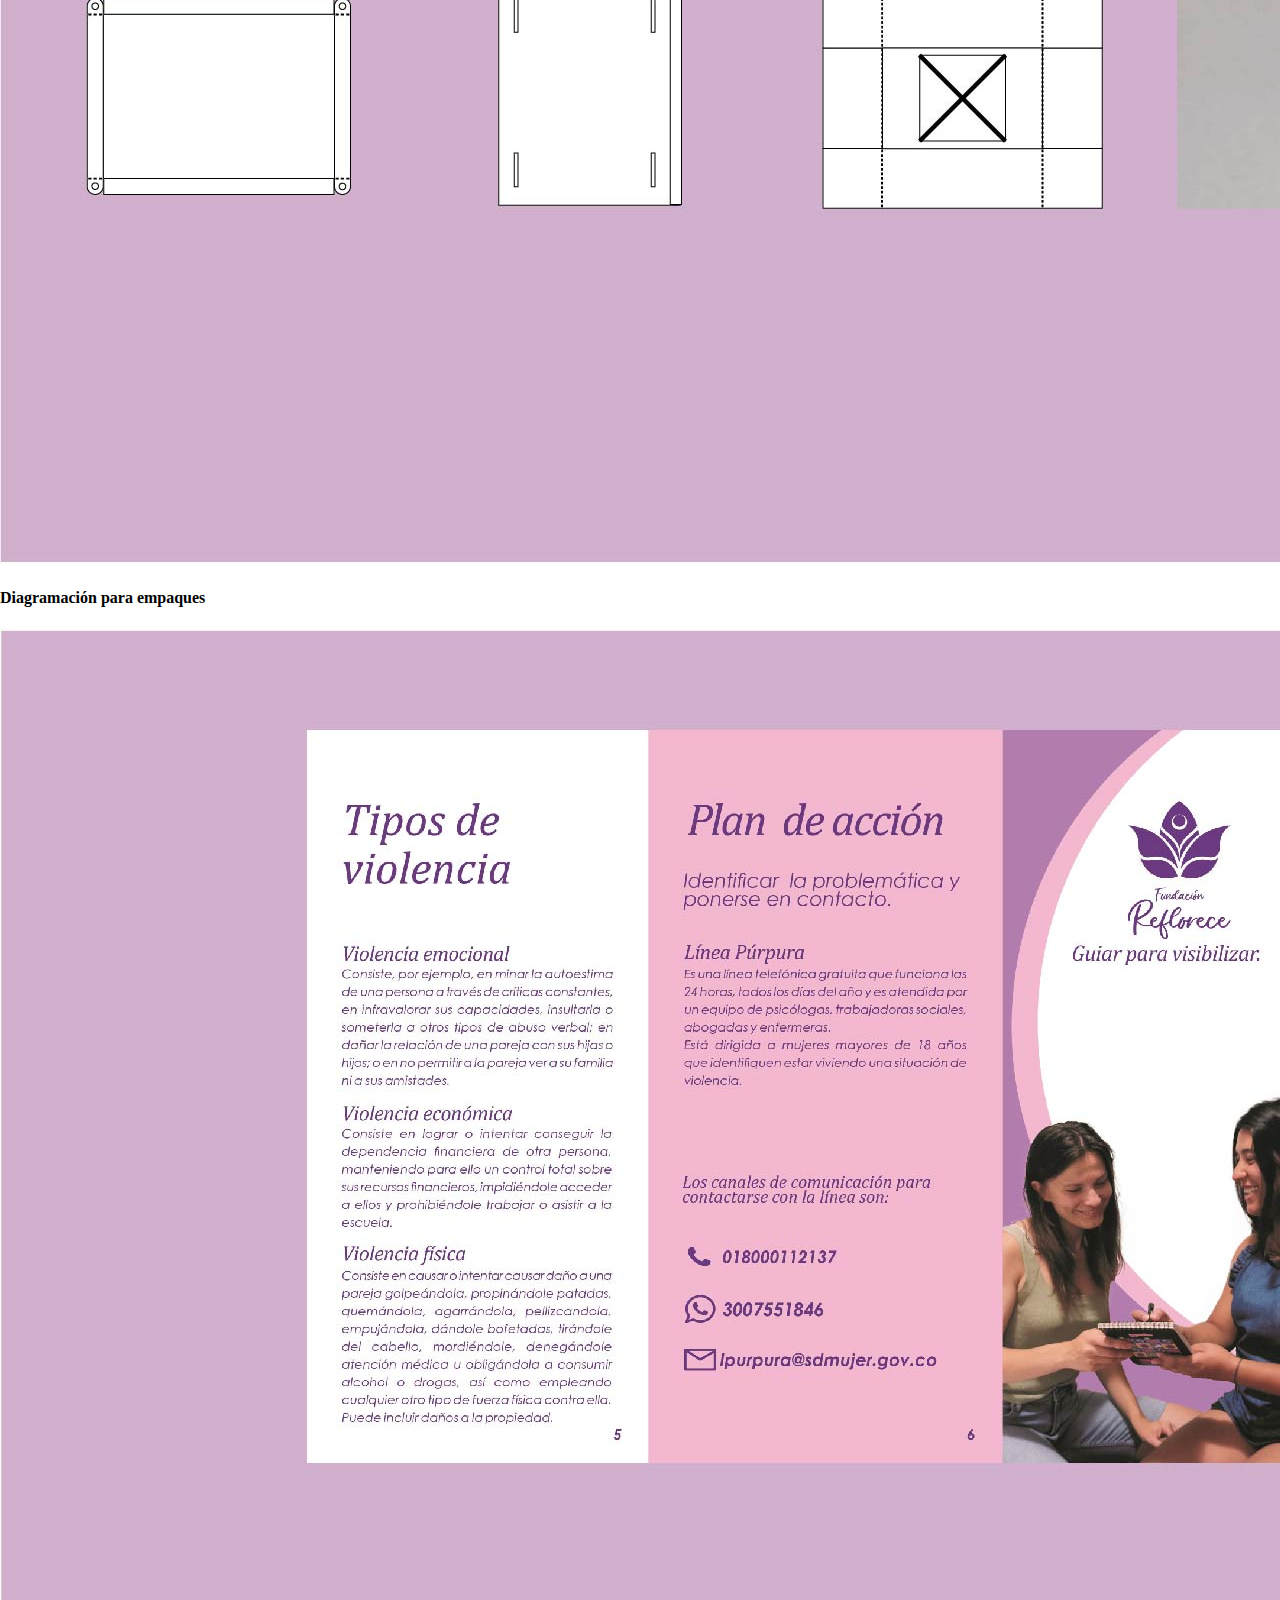
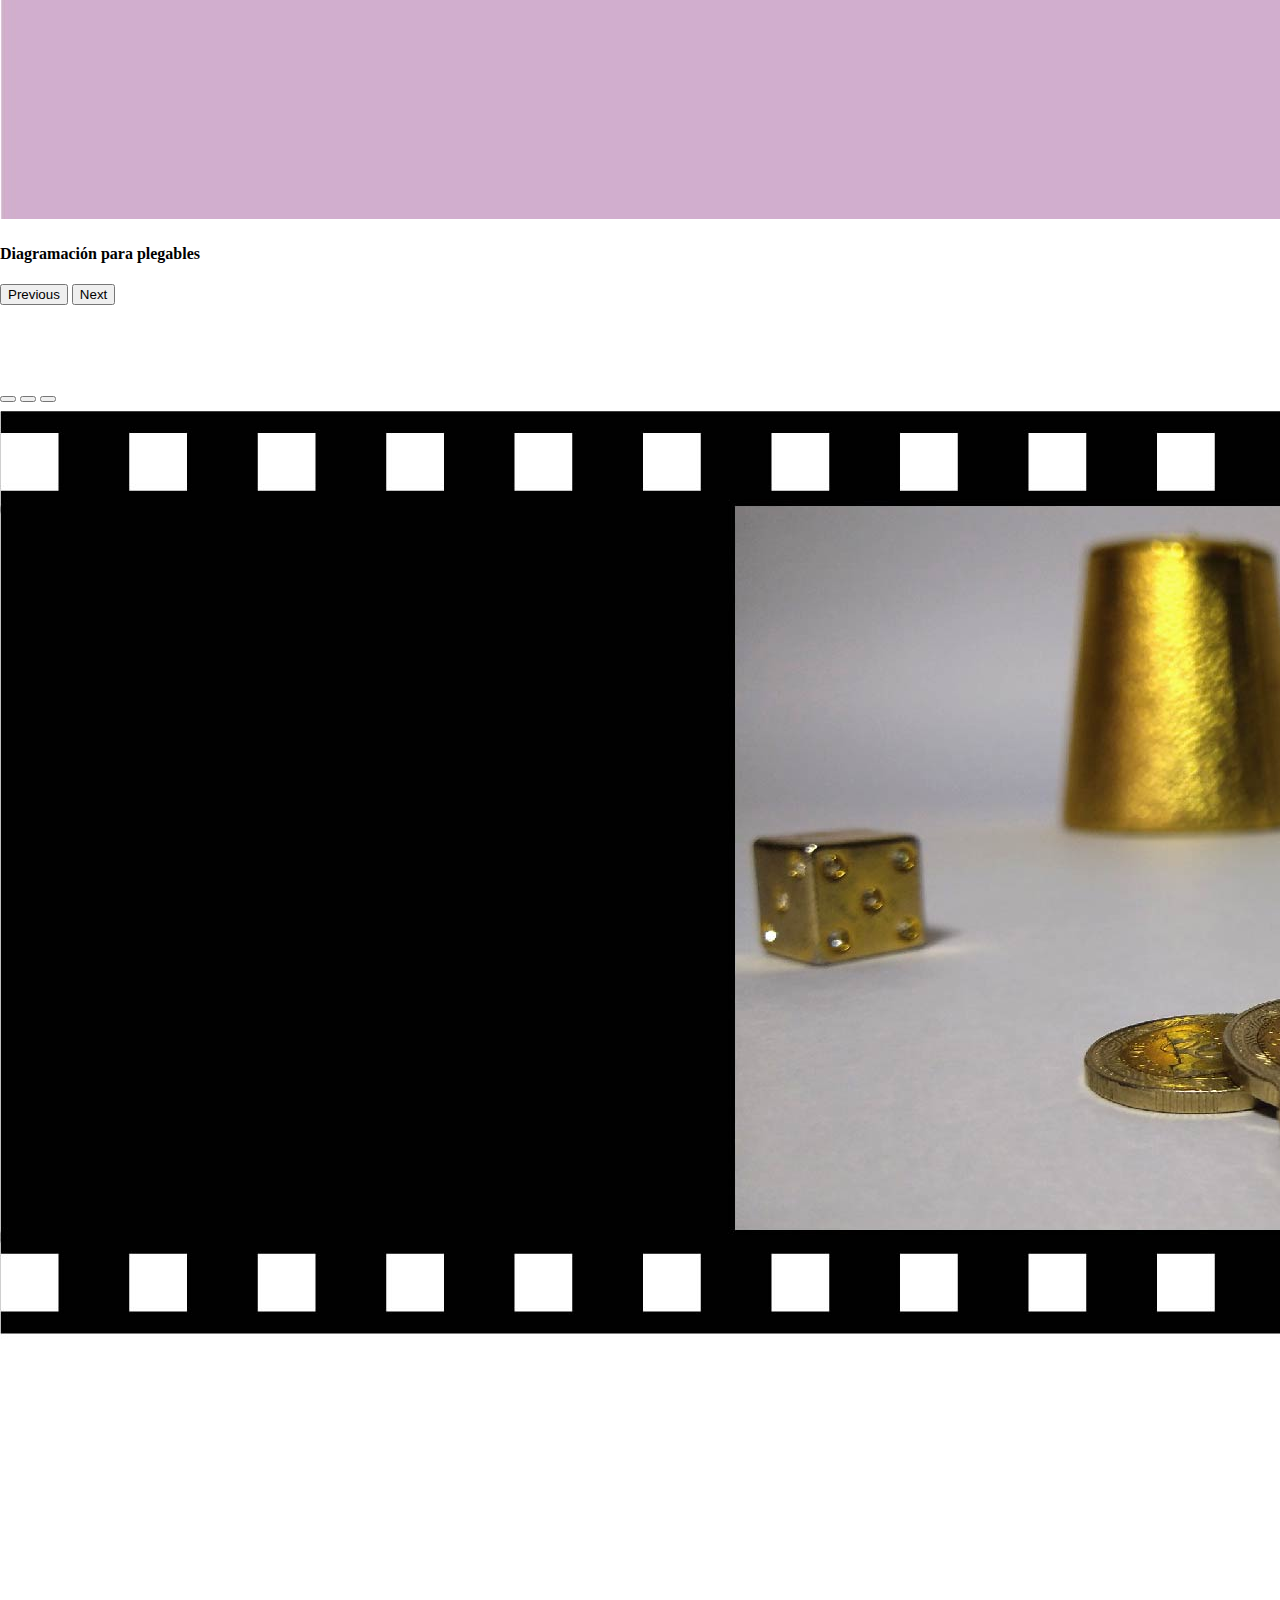
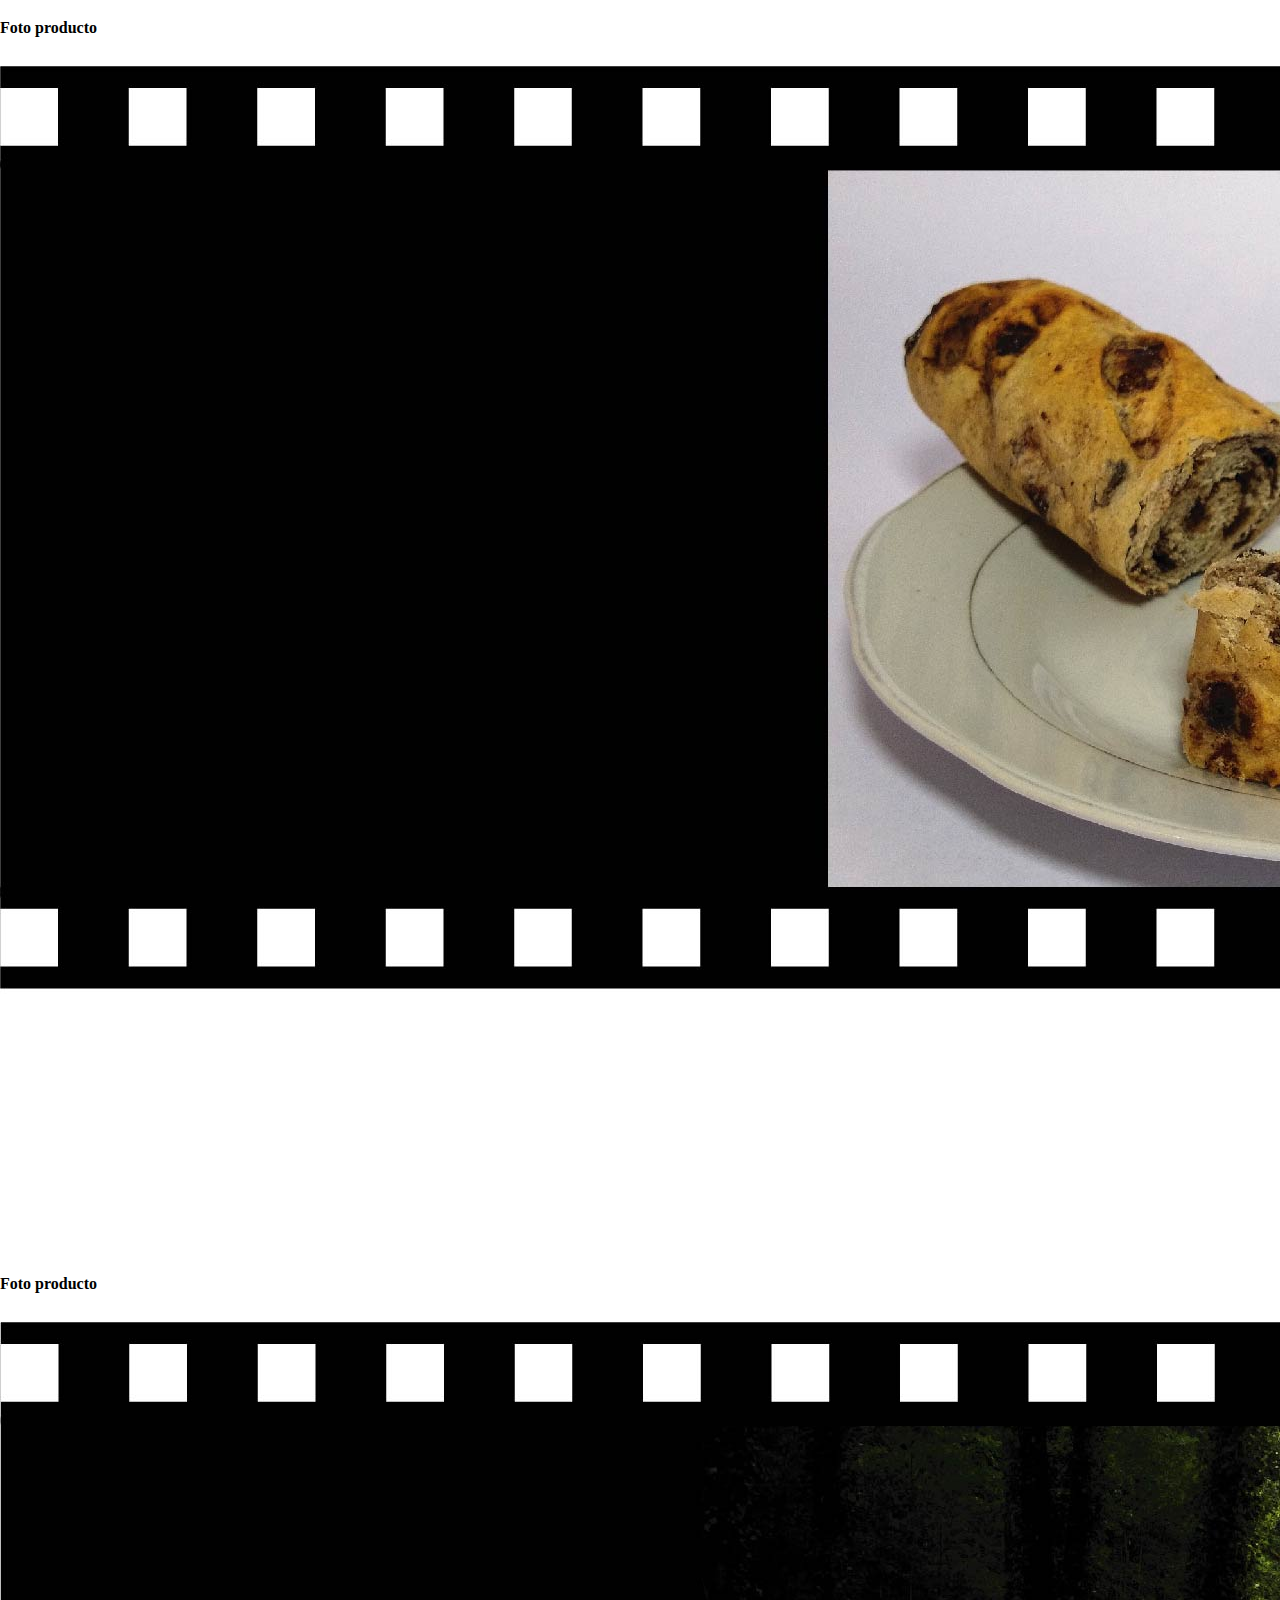
==== commit b12f8b9f: "pagina ajustes" ====
--- a/galeria.html
+++ b/galeria.html
@@ -12,6 +12,8 @@
     <link href="https://cdn.jsdelivr.net/npm/bootstrap@5.1.3/dist/css/bootstrap.min.css" rel="stylesheet" integrity="sha384-1BmE4kWBq78iYhFldvKuhfTAU6auU8tT94WrHftjDbrCEXSU1oBoqyl2QvZ6jIW3" crossorigin="anonymous">
     <link rel="stylesheet" href="css/estilos.css">
 
+    <link rel="stylesheet" href="https://cdnjs.cloudflare.com/ajax/libs/animate.css/4.1.1/animate.min.css">
+
     <title>Galería</title>
 </head>
 <body>
@@ -24,7 +26,7 @@
         </div>
     </div>
     <div class="container-fluid"> 
-    <div class="row mensaje">
+    <div class="row mensaje wow animate__animated animate__bounce animate__fadeInRight">
         <h1 style="text-align: center">Trabajos recientes</h1>
     </div>
   
@@ -46,7 +48,7 @@
     </div>
 
  
-<div class="row marcas">
+<div class="row marcas wow animate__animated animate__bounce animate__fadeInRight">
   <div class="col-12 marcas">
     <h2 style="color: white">Marcas desarrolladas</h2>
   </div>
@@ -149,7 +151,7 @@
     </button>
   </div>
   <div class="container-fluid"> 
-  <div class="row marcas">
+  <!-- <div class="row marcas">
     <div class="col-12 marcas">
       <h2 style="color: white">Piezas gráficas</h2>
     </div>
@@ -166,31 +168,127 @@
       <div class="col-4 pd">
         <h2 style="color:white">Desarrollo de posters</h2>
       </div>
-  </div>
-  </div>
-
+  </div> -->
+    <div class="row piezas wow animate__animated animate__bounce animate__fadeInRight">
+      <div class="col-12">
+        <h1>Piezas graficas</h1>
+      </div>
+    </div>
+  <div id="carouselExampleCaptionss" class="carousel slide" data-bs-ride="carousel">
+    <div class="carousel-indicators">
+      <button type="button" data-bs-target="#carouselExampleCaptionss" data-bs-slide-to="0" class="active" aria-current="true" aria-label="Slide 1"></button>
+      <button type="button" data-bs-target="#carouselExampleCaptionss" data-bs-slide-to="1" aria-label="Slide 2"></button>
+      <button type="button" data-bs-target="#carouselExampleCaptionss" data-bs-slide-to="2" aria-label="Slide 3"></button>
+    </div>
+    <div class="carousel-inner">
+      <div class="carousel-item active">
+        <img src="imagenes/galeria-01.jpg" class="d-block w-100" alt="...">
+        <div class="carousel-caption d-none d-md-block">
+          <h4 style="color: #000000">Diagramación para infografías  </h4>
+          <p  style="color: #000000"></p>
+        </div>
+      </div>
+      <div class="carousel-item">
+        <img src="imagenes/galeria-02.jpg" class="d-block w-100" alt="...">
+        <div class="carousel-caption d-none d-md-block">
+          <h4 style="color: #000000">Diagramación para empaques </h4>
+          <p style="color: #000000"></p>
+        </div>
+      </div>
+      <div class="carousel-item">
+        <img src="imagenes/galeria-03.jpg" class="d-block w-100" alt="...">
+        <div class="carousel-caption d-none d-md-block">
+          <h4 style="color: #000000">Diagramación para plegables  </h4>
+          <p style="color: #000000"></p>
+        </div>
+      </div>
+    </div>
+    <button class="carousel-control-prev" type="button" data-bs-target="#carouselExampleCaptionss" data-bs-slide="prev">
+      <span class="carousel-control-prev-icon" aria-hidden="true"></span>
+      <span class="visually-hidden">Previous</span>
+    </button>
+    <button class="carousel-control-next" type="button" data-bs-target="#carouselExampleCaptionss" data-bs-slide="next">
+      <span class="carousel-control-next-icon" aria-hidden="true"></span>
+      <span class="visually-hidden">Next</span>
+    </button>
+  </div>
+  </div>
+
+  <div class="container-fluid"> 
+    <div class="row mensaje wow animate__animated animate__bounce animate__fadeInRight">
+        <h1 style="text-align: left">Fotografía </h1>
+    </div>
+
+  </div>
+  <div id="carouselExampleCaptionsss" class="carousel slide" data-bs-ride="carousel">
+    <div class="carousel-indicators">
+      <button type="button" data-bs-target="#carouselExampleCaptionsss" data-bs-slide-to="0" class="active" aria-current="true" aria-label="Slide 1"></button>
+      <button type="button" data-bs-target="#carouselExampleCaptionsss" data-bs-slide-to="1" aria-label="Slide 2"></button>
+      <button type="button" data-bs-target="#carouselExampleCaptionsss" data-bs-slide-to="2" aria-label="Slide 3"></button>
+    </div>
+    <div class="carousel-inner">
+      <div class="carousel-item active">
+        <img src="imagenes/galeria-05.jpg" class="d-block w-100" alt="...">
+        <div class="carousel-caption d-none d-md-block">
+          <h4 style="color: #000000">Foto producto </h4>
+          <p  style="color: #000000"></p>
+        </div>
+      </div>
+      <div class="carousel-item">
+        <img src="imagenes/galeria-06.jpg" class="d-block w-100" alt="...">
+        <div class="carousel-caption d-none d-md-block">
+          <h4 style="color: #000000">Foto producto  </h4>
+          <p style="color: #000000"></p>
+        </div>
+      </div>
+      <div class="carousel-item">
+        <img src="imagenes/galeria-07.jpg" class="d-block w-100" alt="...">
+        <div class="carousel-caption d-none d-md-block">
+          <h4 style="color: #000000">Edición fotografiada bajo conceptos de composición  </h4>
+          <p style="color: #000000"></p>
+        </div>
+      </div>
+    </div>
+    <button class="carousel-control-prev" type="button" data-bs-target="#carouselExampleCaptionsss" data-bs-slide="prev">
+      <span class="carousel-control-prev-icon" aria-hidden="true"></span>
+      <span class="visually-hidden">Previous</span>
+    </button>
+    <button class="carousel-control-next" type="button" data-bs-target="#carouselExampleCaptionsss" data-bs-slide="next">
+      <span class="carousel-control-next-icon" aria-hidden="true"></span>
+      <span class="visually-hidden">Next</span>
+    </button>
+  </div>
+  </div>
+
+
+    <div class="row mensaje wow animate__animated animate__bounce animate__fadeInRight">
+        <h1 style="text-align: left">Ilustración analógica </h1>
+      </div>
+        <div clas="row wow animate__animated animate__bounce animate__fadeInRight">
+        <div class="col-10 caja">
+          <img src="imagenes/galeria-04.jpg" alt="" class="animate__animated animate__lightSpeedInRight" width="100%"> -->
+        </div>
+    </div>
   
-
-
-  <div class="container-fluid"> 
-    <div class="row mensaje">
-        <h1 style="text-align: left">Anécdotas</h1>
-    </div>
-  </div>
-  
-  <div class="row facultades1">
+  <!-- <div class="row facultades1">
     <div class="col-lg-12">
         <p>
             Lorem ipsum, dolor sit amet consectetur adipisicing elit. Impedit velit laboriosam repellat fugit dolore molestias quis tempora. Eaque, inventore voluptatem perspiciatis officiis sint corporis reiciendis, nesciunt tenetur voluptatibus harum omnis?
         </p>
     </div>
-  </div> 
+  </div>  -->
   
 </div>
 <div class="container-fluid"> 
-<div class="row final"></div>
-</div>
-
-  
+<div class="row final">
+  <h3 style="text-align:center">Gracias</h3>
+</div>
+</div>
+
+
 <script src="https://cdn.jsdelivr.net/npm/bootstrap@5.1.3/dist/js/bootstrap.bundle.min.js" integrity="sha384-ka7Sk0Gln4gmtz2MlQnikT1wXgYsOg+OMhuP+IlRH9sENBO0LRn5q+8nbTov4+1p" crossorigin="anonymous"></script>
+<script src="js/wow.min.js"></script>
+          <script>
+          new WOW().init();
+          </script>
 </body>--- a/css/estilos.css
+++ b/css/estilos.css
@@ -21,11 +21,11 @@
     height: 10vh;
 }
 .programas{
-    margin-top: 5vh;
+    margin-top: vh;
 }
 .titulo{
     margin-bottom: 2vh;
-    background-color: #153B64 
+    background-color: #E1AB10
 }
 .iconos1{
     margin-top: 9vh;
@@ -51,8 +51,8 @@
 .facul{
    
     margin-top: 5vh;
-    margin-bottom: 5vh;
-    background-color: #153B64 
+    margin-bottom: vh;
+    background-color: #E1AB10 
 }    
 h1{
     color: white;
@@ -63,6 +63,7 @@
    text-align: center;
    height: 70vh;
    margin-bottom: 1vh;
+   background-color: #153B64;
 }
 
 .mensaje{
@@ -82,8 +83,7 @@
      
 }
 .contactos1{
-    background-color: #153B64;
-    height: 27vh;
+    height: 21vh;
     justify-content: center;
 }
 h3{
@@ -91,9 +91,9 @@
 }
 .iconos{
     text-align: center;
-    margin-top: 1vh;
-    background-color: #153B64;
-    height: 20vh;
+    margin-top: 2vh;
+    background-color: #000000;
+    height:15vh;
 }
 .proyectos{
     background-color: #153B64;
@@ -175,7 +175,7 @@
 
 }
 .yo{
-   margin-top: 10vh;
+   margin-top: 5vh;
   
 }
 .slogan{
@@ -186,6 +186,7 @@
 
 }
 .academico{
+    text-align: left;
  
   
    
@@ -213,7 +214,8 @@
 }
 .final{
     background-color: black;
-    height: 15vh;
+    height: 10vh;
+   
 }
 .blandas{
     text-align: center;
@@ -237,4 +239,17 @@
 }
 .pd{
     background-color: #153B64;
-}+}
+.piezas{
+    background-color: #E1AB10;
+}
+.my-element {
+    display: inline-block;
+    margin: 0 0.5rem;
+  
+    animation: bounce; /* referring directly to the animation's @keyframe declaration */
+    animation-duration: 5s; /* don't forget to set a duration! */
+  }
+  .ab{
+    margin-top: 2vh;
+  }